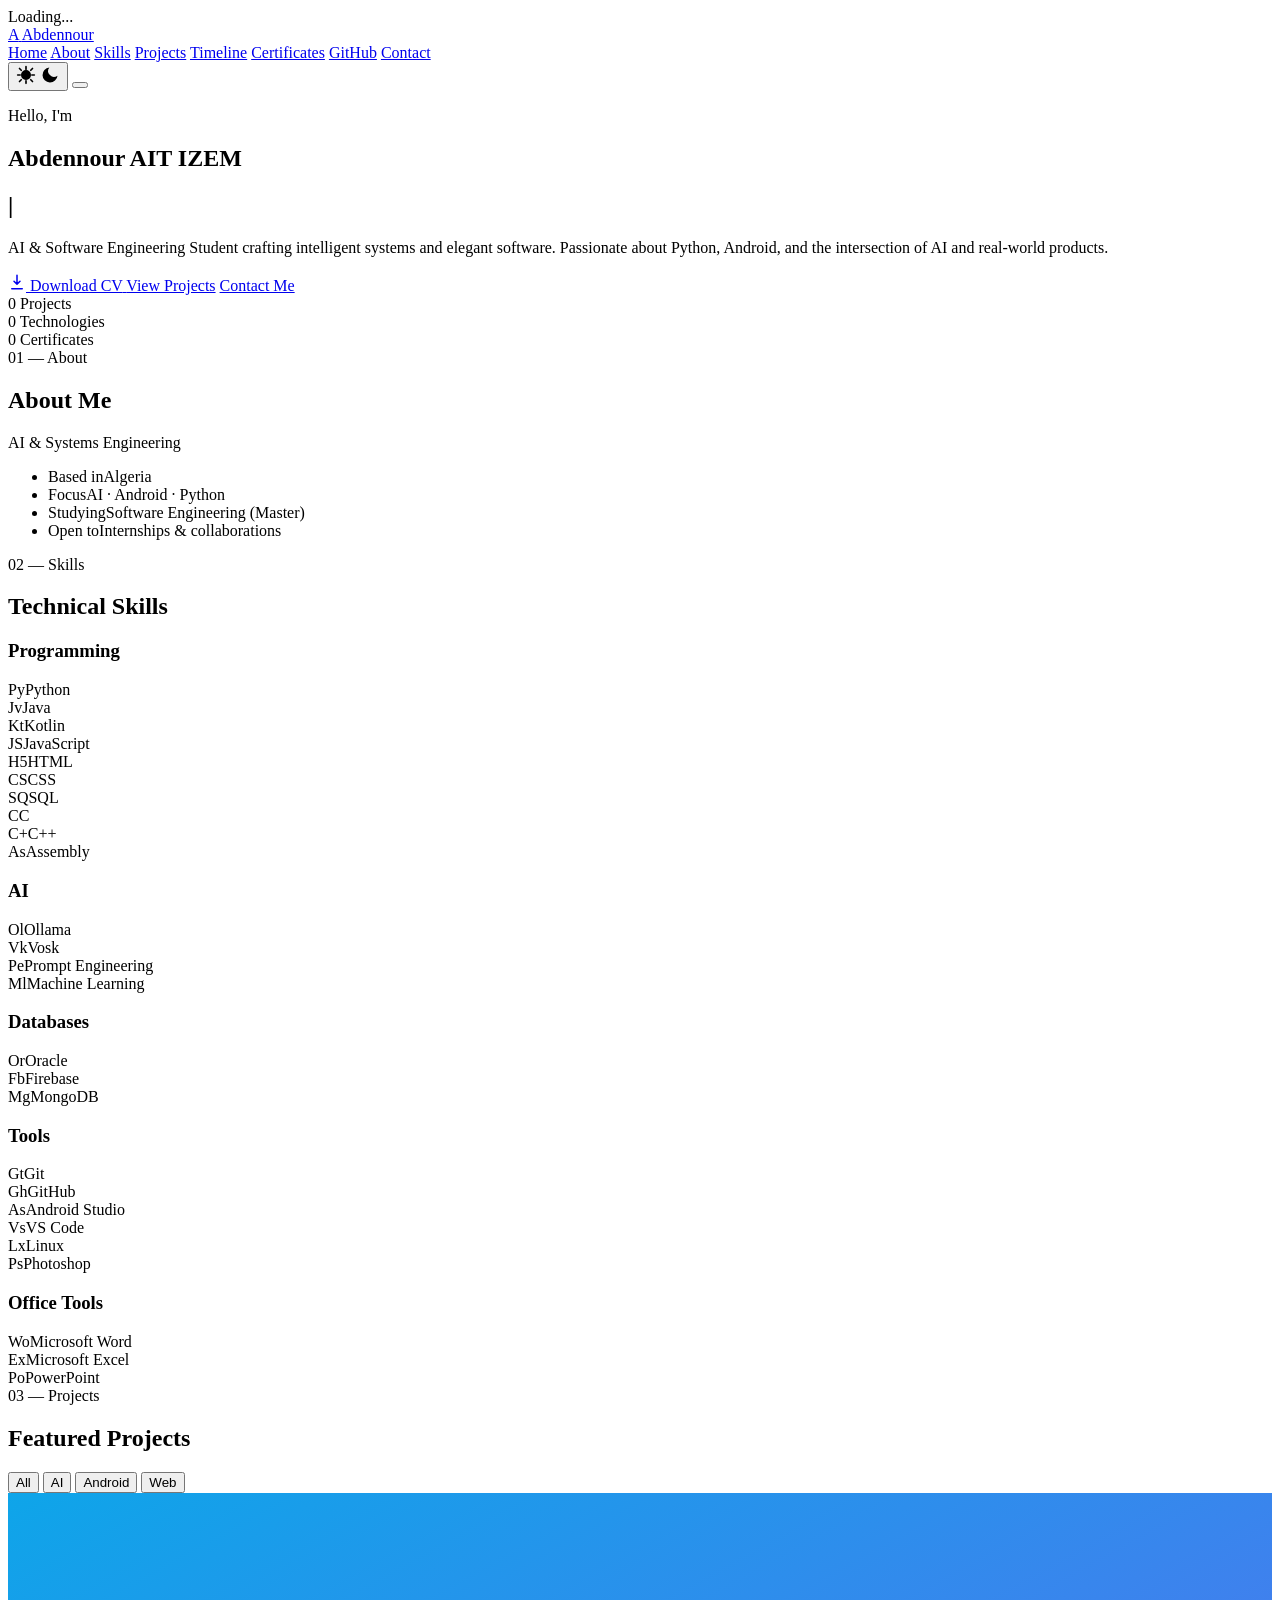
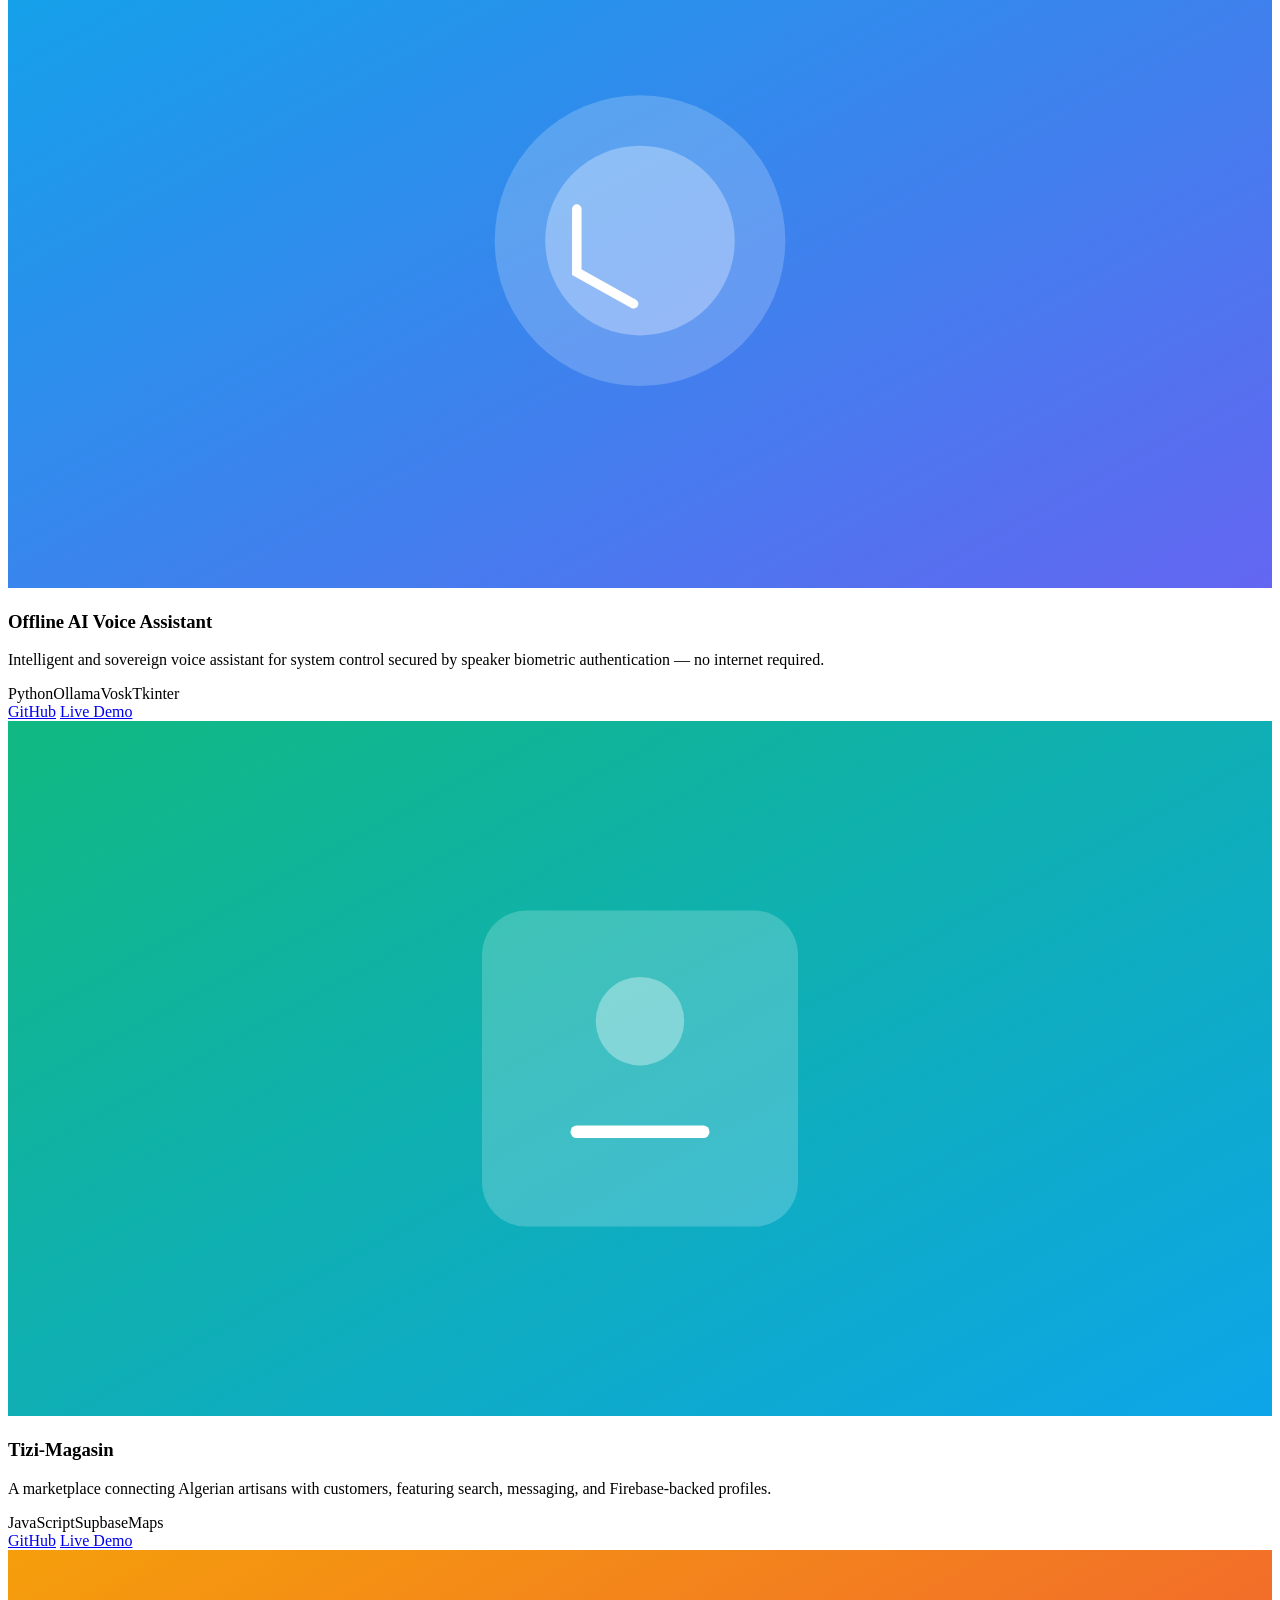
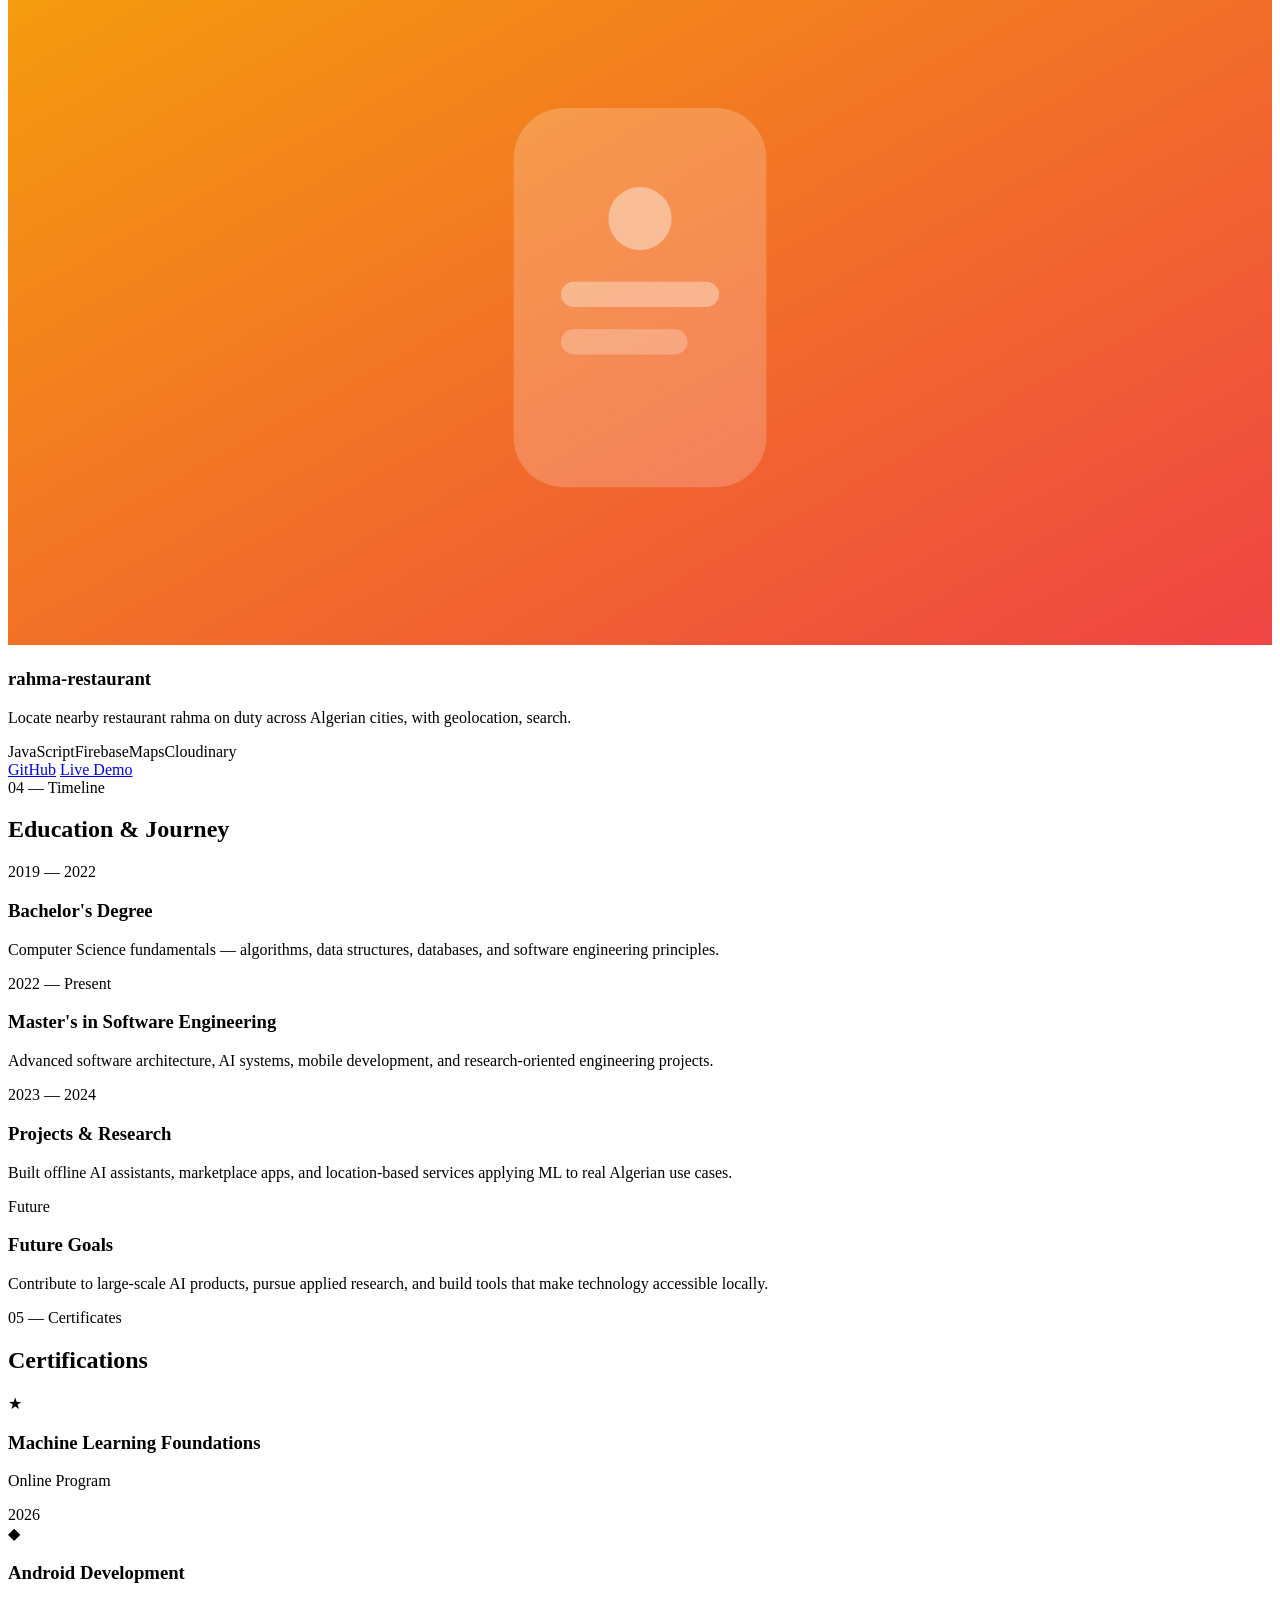
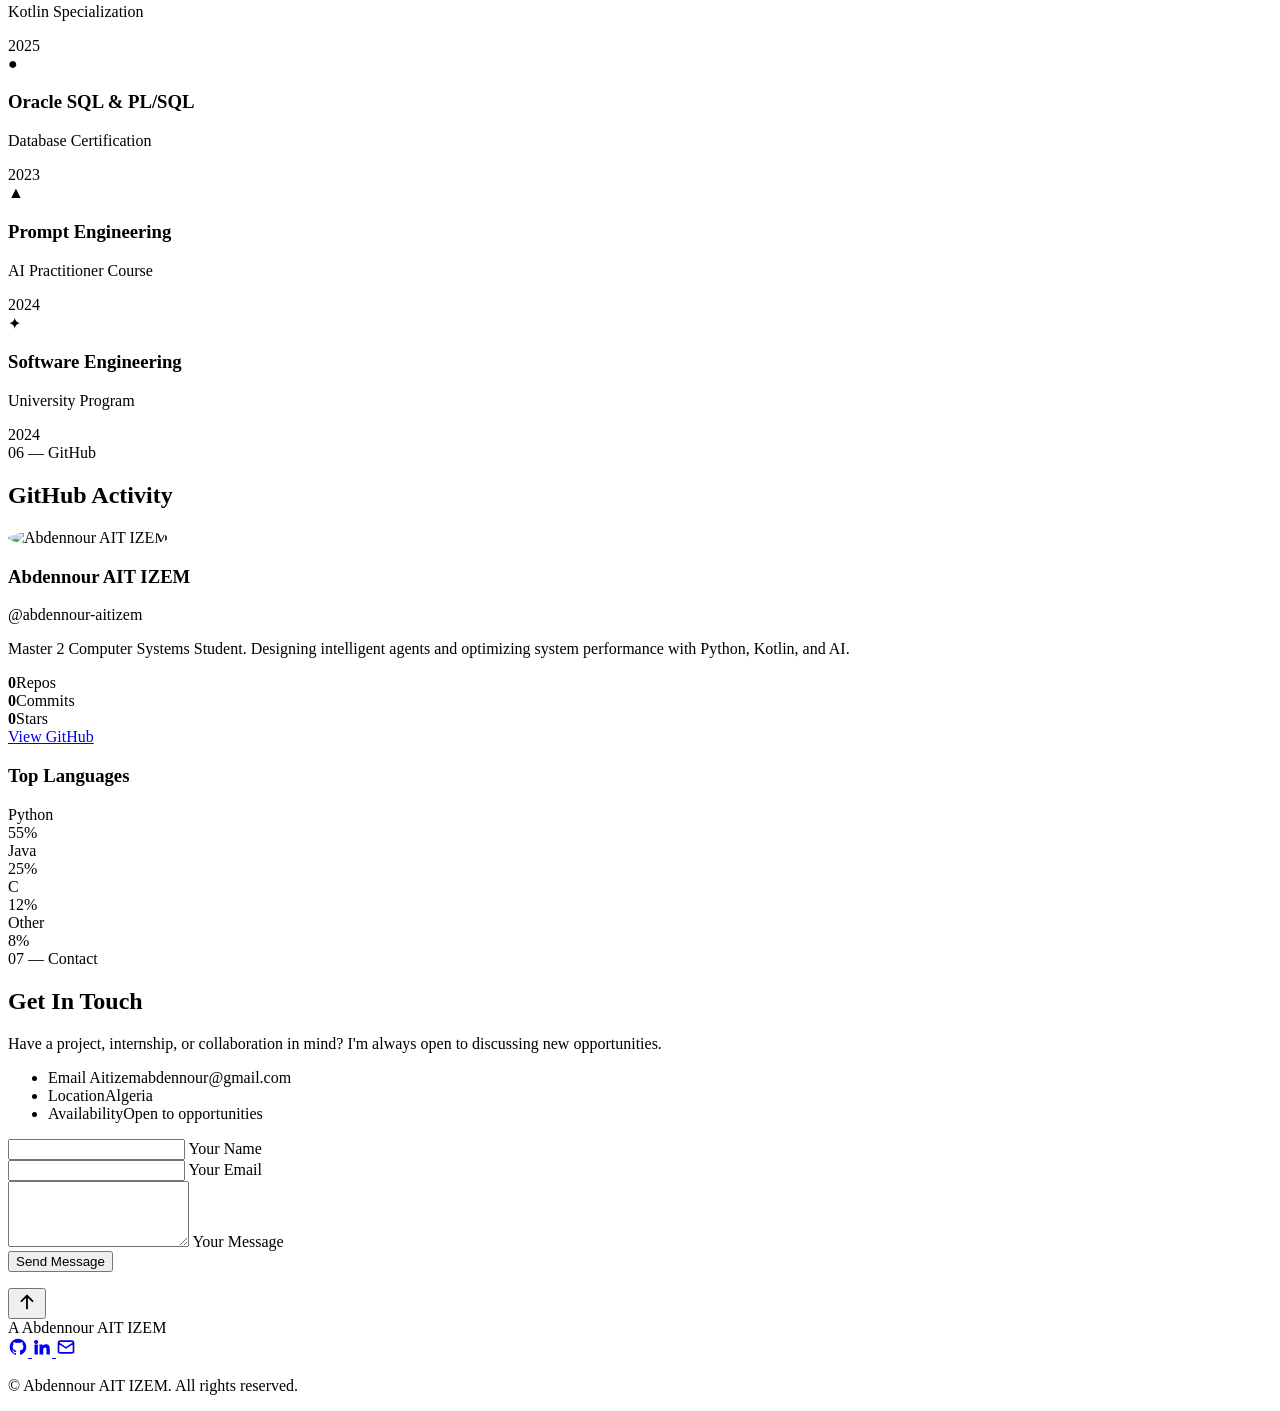
==== index.html @ 1bd90a3d "mise a jour des liens github et live demo pour tizi magasin" ====
<!doctype html>
<html lang="en">
  <head>
    <meta charset="UTF-8" />
    <link rel="icon" type="image/png" href="/logoA.png" />
    <meta name="viewport" content="width=device-width, initial-scale=1.0" />
    <meta name="description" content="Abdennour AIT IZEM — AI & Software Engineering Student. Python, Android, and AI developer portfolio." />
    <title>Abdennour AIT IZEM — AI & Software Engineer</title>
    <script type="module" src="/main.js"></script>
    <meta name="google-site-verification" content="CLU9vCBD86RD1jUTZnFTYwxF-JRnJtHV746u9rSMxj8" />
  </head>
  <body>
    <!-- Preloader -->
    <div class="preloader" id="preloader">
      <div class="preloader__spinner"></div>
      <div class="preloader__text"><span data-i18n="preloader.loading">Loading</span><span class="dots">...</span></div>
    </div>

    <!-- Scroll progress bar -->
    <div class="scroll-progress" id="scrollProgress"></div>

    <!-- Custom cursor -->
    <div class="cursor" id="cursor"></div>
    <div class="cursor-dot" id="cursorDot"></div>

    <!-- Animated background -->
    <div class="bg-gradient" aria-hidden="true"></div>
    <div class="bg-grid" aria-hidden="true"></div>

    <!-- Navbar -->
    <header class="nav" id="nav">
      <div class="nav__inner">
        <a href="#home" class="nav__logo">
          <span class="nav__logo-mark">A</span>
          <span class="nav__logo-text">Abdennour</span>
        </a>

        <nav class="nav__links" id="navLinks">
          <a href="#home" class="nav__link active" data-i18n="nav.home">Home</a>
          <a href="#about" class="nav__link" data-i18n="nav.about">About</a>
          <a href="#skills" class="nav__link" data-i18n="nav.skills">Skills</a>
          <a href="#projects" class="nav__link" data-i18n="nav.projects">Projects</a>
          <a href="#timeline" class="nav__link" data-i18n="nav.timeline">Timeline</a>
          <a href="#certificates" class="nav__link" data-i18n="nav.certificates">Certificates</a>
          <a href="#github" class="nav__link" data-i18n="nav.github">GitHub</a>
          <a href="#contact" class="nav__link" data-i18n="nav.contact">Contact</a>
        </nav>

        <div class="nav__actions">
          <div class="lang-selector" id="langSelector"></div>

          <button class="theme-toggle" id="themeToggle" data-i18n-attr="aria-label:nav.toggleTheme" aria-label="Toggle theme">
            <svg class="theme-toggle__icon theme-toggle__icon--sun" viewBox="0 0 24 24" width="20" height="20"><path fill="currentColor" d="M12 7a5 5 0 100 10 5 5 0 000-10zm0-5v3m0 14v3M2 12h3m14 0h3M4.2 4.2l2.1 2.1m11.4 11.4l2.1 2.1M19.8 4.2l-2.1 2.1M6.3 17.7l-2.1 2.1" stroke="currentColor" stroke-width="2" fill="none" stroke-linecap="round"/></svg>
            <svg class="theme-toggle__icon theme-toggle__icon--moon" viewBox="0 0 24 24" width="20" height="20"><path fill="currentColor" d="M21 12.8A9 9 0 1111.2 3a7 7 0 009.8 9.8z"/></svg>
          </button>

          <button class="nav__burger" id="navBurger" data-i18n-attr="aria-label:nav.openMenu" aria-label="Open menu">
            <span></span><span></span><span></span>
          </button>
        </div>
      </div>
    </header>

    <main>
      <!-- HOME / HERO -->
      <section class="hero" id="home">
        <div class="hero__content">
          <p class="hero__eyebrow reveal" data-i18n="hero.eyebrow">Hello, I'm</p>
          <h1 class="hero__name reveal" data-i18n="hero.name">Abdennour AIT IZEM</h1>
          <h2 class="hero__role reveal">
            <span id="typed" data-i18n-roles="hero.roles"></span><span class="cursor-blink">|</span>
          </h2>
          <p class="hero__desc reveal" data-i18n="hero.desc">
            AI &amp; Software Engineering Student crafting intelligent systems
            and elegant software. Passionate about Python, Android, and the
            intersection of AI and real-world products.
          </p>

          <div class="hero__actions reveal">
            <a href="#" class="btn btn--primary" id="downloadCv" download>
              <svg viewBox="0 0 24 24" width="18" height="18"><path fill="none" stroke="currentColor" stroke-width="2" stroke-linecap="round" stroke-linejoin="round" d="M12 3v12m0 0l-4-4m4 4l4-4M5 21h14"/></svg>
              <span data-i18n="hero.downloadCv">Download CV</span>
            </a>
            <a href="#projects" class="btn btn--ghost" data-i18n="hero.viewProjects">View Projects</a>
            <a href="#contact" class="btn btn--ghost" data-i18n="hero.contactMe">Contact Me</a>
          </div>

          <div class="hero__stats reveal">
            <div class="stat">
              <span class="stat__num" data-count="3">0</span>
              <span class="stat__label" data-i18n="hero.statProjects">Projects</span>
            </div>
            <div class="stat">
              <span class="stat__num" data-count="12">0</span>
              <span class="stat__label" data-i18n="hero.statTechnologies">Technologies</span>
            </div>
            <div class="stat">
              <span class="stat__num" data-count="5">0</span>
              <span class="stat__label" data-i18n="hero.statCertificates">Certificates</span>
            </div>
          </div>
        </div>

        <div class="hero__scroll" aria-hidden="true">
          <span class="mouse"><span class="mouse__wheel"></span></span>
        </div>
      </section>

      <!-- ABOUT -->
      <section class="section" id="about">
        <div class="section__head reveal">
          <span class="section__tag" data-i18n="about.tag">01 — About</span>
          <h2 class="section__title" data-i18n="about.title">About Me</h2>
        </div>

        <div class="about">
          <div class="about__photo reveal">
            <div class="about__photo-ring">
              <div class="about__photo-img" style="background-image: url('/portfolio-image.png'); background-size: cover; background-position: center; border-radius: 50%;">
                <!--<svg viewBox="0 0 200 200" width="100%" height="100%"><circle cx="100" cy="80" r="42" fill="currentColor" opacity="0.25"/><path d="M40 180c0-33 27-58 60-58s60 25 60 58" fill="currentColor" opacity="0.25"/></svg>-->
              </div>
            </div>
            <div class="about__badge" data-i18n="about.badge">AI &amp; Systems Engineering</div>
          </div>

          <div class="about__text reveal">
              <p data-i18n="about.p1"></p>
              <p data-i18n="about.p2"></p>
            <ul class="about__list">
              <li><span data-i18n="about.basedInLabel">Based in</span><span data-i18n="about.basedInValue">Algeria</span></li>
              <li><span data-i18n="about.focusLabel">Focus</span><span data-i18n="about.focusValue">AI · Android · Python</span></li>
              <li><span data-i18n="about.studyingLabel">Studying</span><span data-i18n="about.studyingValue">Software Engineering (Master)</span></li>
              <li><span data-i18n="about.openToLabel">Open to</span><span data-i18n="about.openToValue">Internships &amp; collaborations</span></li>
            </ul>
          </div>
        </div>
      </section>

      <!-- SKILLS -->
      <section class="section" id="skills">
        <div class="section__head reveal">
          <span class="section__tag" data-i18n="skills.tag">02 — Skills</span>
          <h2 class="section__title" data-i18n="skills.title">Technical Skills</h2>
        </div>

        <div class="skills">
          <div class="skill-group reveal">
            <h3 class="skill-group__title" data-i18n="skills.programming">Programming</h3>
            <div class="skill-cards">
              <div class="skill-card"><span class="skill-card__icon">Py</span><span class="skill-card__name" data-i18n="skills.python">Python</span><div class="skill-card__bar"><i style="--w:70%"></i></div></div>
              <div class="skill-card"><span class="skill-card__icon">Jv</span><span class="skill-card__name" data-i18n="skills.java">Java</span><div class="skill-card__bar"><i style="--w:80%"></i></div></div>
              <div class="skill-card"><span class="skill-card__icon">Kt</span><span class="skill-card__name" data-i18n="skills.kotlin">Kotlin</span><div class="skill-card__bar"><i style="--w:50%"></i></div></div>
              <div class="skill-card"><span class="skill-card__icon">JS</span><span class="skill-card__name" data-i18n="skills.javascript">JavaScript</span><div class="skill-card__bar"><i style="--w:70%"></i></div></div>
              <div class="skill-card"><span class="skill-card__icon">H5</span><span class="skill-card__name" data-i18n="skills.html">HTML</span><div class="skill-card__bar"><i style="--w:85%"></i></div></div>
              <div class="skill-card"><span class="skill-card__icon">CS</span><span class="skill-card__name" data-i18n="skills.css">CSS</span><div class="skill-card__bar"><i style="--w:80%"></i></div></div>
              <div class="skill-card"><span class="skill-card__icon">SQ</span><span class="skill-card__name" data-i18n="skills.sql">SQL</span><div class="skill-card__bar"><i style="--w:78%"></i></div></div>
              <div class="skill-card"><span class="skill-card__icon">C</span><span class="skill-card__name" data-i18n="skills.c">C</span><div class="skill-card__bar"><i style="--w:85%"></i></div></div>
              <div class="skill-card"><span class="skill-card__icon">C+</span><span class="skill-card__name" data-i18n="skills.cpp">C++</span><div class="skill-card__bar"><i style="--w:80%"></i></div></div>
              <div class="skill-card"><span class="skill-card__icon">As</span><span class="skill-card__name" data-i18n="skills.assembly">Assembly</span><div class="skill-card__bar"><i style="--w:70%"></i></div></div>
            </div>
          </div>

          <div class="skill-group reveal">
            <h3 class="skill-group__title" data-i18n="skills.ai">AI</h3>
            <div class="skill-cards">
              <div class="skill-card"><span class="skill-card__icon">Ol</span><span class="skill-card__name" data-i18n="skills.ollama">Ollama</span><div class="skill-card__bar"><i style="--w:82%"></i></div></div>
              <div class="skill-card"><span class="skill-card__icon">Vk</span><span class="skill-card__name" data-i18n="skills.vosk">Vosk</span><div class="skill-card__bar"><i style="--w:78%"></i></div></div>
              <div class="skill-card"><span class="skill-card__icon">Pe</span><span class="skill-card__name" data-i18n="skills.promptEngineering">Prompt Engineering</span><div class="skill-card__bar"><i style="--w:88%"></i></div></div>
              <div class="skill-card"><span class="skill-card__icon">Ml</span><span class="skill-card__name" data-i18n="skills.machineLearning">Machine Learning</span><div class="skill-card__bar"><i style="--w:72%"></i></div></div>
            </div>
          </div>

          <div class="skill-group reveal">
            <h3 class="skill-group__title" data-i18n="skills.databases">Databases</h3>
            <div class="skill-cards">
              <div class="skill-card"><span class="skill-card__icon">Or</span><span class="skill-card__name" data-i18n="skills.oracle">Oracle</span><div class="skill-card__bar"><i style="--w:85%"></i></div></div>
              <div class="skill-card"><span class="skill-card__icon">Fb</span><span class="skill-card__name" data-i18n="skills.firebase">Firebase</span><div class="skill-card__bar"><i style="--w:80%"></i></div></div>
              <div class="skill-card"><span class="skill-card__icon">Mg</span><span class="skill-card__name" data-i18n="skills.mongodb">MongoDB</span><div class="skill-card__bar"><i style="--w:80%"></i></div></div>
            </div>
          </div>

          <div class="skill-group reveal">
            <h3 class="skill-group__title" data-i18n="skills.tools">Tools</h3>
            <div class="skill-cards">
              <div class="skill-card"><span class="skill-card__icon">Gt</span><span class="skill-card__name" data-i18n="skills.git">Git</span><div class="skill-card__bar"><i style="--w:88%"></i></div></div>
              <div class="skill-card"><span class="skill-card__icon">Gh</span><span class="skill-card__name" data-i18n="skills.github">GitHub</span><div class="skill-card__bar"><i style="--w:90%"></i></div></div>
              <div class="skill-card"><span class="skill-card__icon">As</span><span class="skill-card__name" data-i18n="skills.androidStudio">Android Studio</span><div class="skill-card__bar"><i style="--w:85%"></i></div></div>
              <div class="skill-card"><span class="skill-card__icon">Vs</span><span class="skill-card__name" data-i18n="skills.vsCode">VS Code</span><div class="skill-card__bar"><i style="--w:92%"></i></div></div>
              <div class="skill-card"><span class="skill-card__icon">Lx</span><span class="skill-card__name" data-i18n="skills.linux">Linux</span><div class="skill-card__bar"><i style="--w:82%"></i></div></div>
              <div class="skill-card"><span class="skill-card__icon">Ps</span><span class="skill-card__name" data-i18n="skills.photoshop">Photoshop</span><div class="skill-card__bar"><i style="--w:85%"></i></div></div>
            </div>
          </div>

          <div class="skill-group reveal">
            <h3 class="skill-group__title" data-i18n="skills.office_tools">Office Tools</h3>
            <div class="skill-cards">
              <div class="skill-card"><span class="skill-card__icon">Wo</span><span class="skill-card__name" data-i18n="skills.word">Microsoft Word</span><div class="skill-card__bar"><i style="--w:95%"></i></div></div>
              <div class="skill-card"><span class="skill-card__icon">Ex</span><span class="skill-card__name" data-i18n="skills.excel">Microsoft Excel</span><div class="skill-card__bar"><i style="--w:90%"></i></div></div>
              <div class="skill-card"><span class="skill-card__icon">Po</span><span class="skill-card__name" data-i18n="skills.powerpoint">PowerPoint</span><div class="skill-card__bar"><i style="--w:90%"></i></div></div>             
            </div>
          </div>
        </div>
      </section>

      <!-- PROJECTS -->
      <section class="section" id="projects">
        <div class="section__head reveal">
          <span class="section__tag" data-i18n="projects.tag">03 — Projects</span>
          <h2 class="section__title" data-i18n="projects.title">Featured Projects</h2>
        </div>

        <div class="filters reveal" id="projectFilters">
          <button class="filter active" data-filter="all" data-i18n="projects.filterAll">All</button>
          <button class="filter" data-filter="ai" data-i18n="projects.filterAi">AI</button>
          <button class="filter" data-filter="android" data-i18n="projects.filterAndroid">Android</button>
          <button class="filter" data-filter="web" data-i18n="projects.filterWeb">Web</button>
        </div>

        <div class="projects" id="projectsGrid">
          <article class="project-card reveal" data-category="ai android">
            <div class="project-card__img">
              <svg viewBox="0 0 400 220" preserveAspectRatio="xMidYMid slice" width="100%" height="100%"><defs><linearGradient id="g1" x1="0" y1="0" x2="1" y2="1"><stop offset="0" stop-color="#0ea5e9"/><stop offset="1" stop-color="#6366f1"/></linearGradient></defs><rect width="400" height="220" fill="url(#g1)"/><circle cx="200" cy="110" r="46" fill="rgba(255,255,255,.2)"/><circle cx="200" cy="110" r="30" fill="rgba(255,255,255,.3)"/><path d="M180 100v20l18 10" stroke="#fff" stroke-width="3" fill="none" stroke-linecap="round"/></svg>
            </div>
            <div class="project-card__body">
              <h3 class="project-card__title" data-i18n="projects.p1Title">Offline AI Voice Assistant</h3>
              <p class="project-card__desc" data-i18n="projects.p1Desc">Intelligent and sovereign voice assistant for system control secured by speaker biometric authentication — no internet required.</p>
              <div class="project-card__tech">
                <span>Python</span><span>Ollama</span><span>Vosk</span><span>Tkinter</span>
              </div>
              <div class="project-card__actions">
                <a href="javascript:voide(0)"  class="btn btn--small btn--primary" data-i18n="projects.github">GitHub</a>
                <a href="javascript:voide(0)" class="btn btn--small btn--ghost" data-i18n="projects.liveDemo">Live Demo</a>
              </div>
            </div>
          </article>

          <article class="project-card reveal" data-category="android web">
            <div class="project-card__img">
              <svg viewBox="0 0 400 220" preserveAspectRatio="xMidYMid slice" width="100%" height="100%"><defs><linearGradient id="g2" x1="0" y1="0" x2="1" y2="1"><stop offset="0" stop-color="#10b981"/><stop offset="1" stop-color="#0ea5e9"/></linearGradient></defs><rect width="400" height="220" fill="url(#g2)"/><rect x="150" y="60" width="100" height="100" rx="14" fill="rgba(255,255,255,.2)"/><circle cx="200" cy="95" r="14" fill="rgba(255,255,255,.35)"/><path d="M180 130h40" stroke="#fff" stroke-width="4" stroke-linecap="round"/></svg>
            </div>
            <div class="project-card__body">
              <h3 class="project-card__title" data-i18n="projects.p2Title">Tizi-Magasin</h3>
              <p class="project-card__desc" data-i18n="projects.p2Desc">A marketplace connecting Algerian artisans with customers, featuring search, messaging, and Firebase-backed profiles.</p>
              <div class="project-card__tech">
                <span>JavaScript</span><span>Supbase</span><span>Maps</span>
              </div>
              <div class="project-card__actions">
                <a href="https://github.com/aitizemabdennour/Tizi-Magasin" class="btn btn--small btn--primary" data-i18n="projects.github" target="_blank">GitHub</a>
                <a href="https://tizi-magasin.vercel.app/" class="btn btn--small btn--ghost" data-i18n="projects.liveDemo" target="_blank">Live Demo</a>
              </div>
            </div>
          </article>

          <article class="project-card reveal" data-category="android web">
            <div class="project-card__img">
              <svg viewBox="0 0 400 220" preserveAspectRatio="xMidYMid slice" width="100%" height="100%"><defs><linearGradient id="g3" x1="0" y1="0" x2="1" y2="1"><stop offset="0" stop-color="#f59e0b"/><stop offset="1" stop-color="#ef4444"/></linearGradient></defs><rect width="400" height="220" fill="url(#g3)"/><rect x="160" y="50" width="80" height="120" rx="16" fill="rgba(255,255,255,.2)"/><circle cx="200" cy="85" r="10" fill="rgba(255,255,255,.4)"/><rect x="175" y="105" width="50" height="8" rx="4" fill="rgba(255,255,255,.35)"/><rect x="175" y="120" width="40" height="8" rx="4" fill="rgba(255,255,255,.25)"/></svg>
            </div>
            <div class="project-card__body">
              <h3 class="project-card__title" data-i18n="projects.p3Title">rahma-restaurant</h3>
              <p class="project-card__desc" data-i18n="projects.p3Desc">Locate nearby restaurant rahma on duty across Algerian cities, with geolocation, search.</p>
              <div class="project-card__tech">
                <span>JavaScript</span><span>Firebase</span><span>Maps</span><span>Cloudinary</span>
              </div>
              <div class="project-card__actions">
                <a href="https://github.com/aitizemabdennour/rahma-restaurant" class="btn btn--small btn--primary" data-i18n="projects.github" target="_blank">GitHub</a>
                <a href="https://rahma-restaurant.vercel.app/" class="btn btn--small btn--ghost" data-i18n="projects.liveDemo" target="_blank">Live Demo</a>
              </div>
            </div>
          </article>
        </div>
      </section>

      <!-- TIMELINE -->
      <section class="section" id="timeline">
        <div class="section__head reveal">
          <span class="section__tag" data-i18n="timeline.tag">04 — Timeline</span>
          <h2 class="section__title" data-i18n="timeline.title">Education &amp; Journey</h2>
        </div>

        <div class="timeline">
          <div class="timeline__item reveal">
            <div class="timeline__dot"></div>
            <div class="timeline__card">
              <span class="timeline__date" data-i18n="timeline.t1Date">2019 — 2022</span>
              <h3 class="timeline__title" data-i18n="timeline.t1Title">Bachelor's Degree</h3>
              <p class="timeline__desc" data-i18n="timeline.t1Desc">Computer Science fundamentals — algorithms, data structures, databases, and software engineering principles.</p>
            </div>
          </div>

          <div class="timeline__item reveal">
            <div class="timeline__dot"></div>
            <div class="timeline__card">
              <span class="timeline__date" data-i18n="timeline.t2Date">2022 — Present</span>
              <h3 class="timeline__title" data-i18n="timeline.t2Title">Master's in Software Engineering</h3>
              <p class="timeline__desc" data-i18n="timeline.t2Desc">Advanced software architecture, AI systems, mobile development, and research-oriented engineering projects.</p>
            </div>
          </div>

          <div class="timeline__item reveal">
            <div class="timeline__dot"></div>
            <div class="timeline__card">
              <span class="timeline__date" data-i18n="timeline.t3Date">2023 — 2024</span>
              <h3 class="timeline__title" data-i18n="timeline.t3Title">Projects &amp; Research</h3>
              <p class="timeline__desc" data-i18n="timeline.t3Desc">Built offline AI assistants, marketplace apps, and location-based services applying ML to real Algerian use cases.</p>
            </div>
          </div>

          <div class="timeline__item reveal">
            <div class="timeline__dot"></div>
            <div class="timeline__card">
              <span class="timeline__date" data-i18n="timeline.t4Date">Future</span>
              <h3 class="timeline__title" data-i18n="timeline.t4Title">Future Goals</h3>
              <p class="timeline__desc" data-i18n="timeline.t4Desc">Contribute to large-scale AI products, pursue applied research, and build tools that make technology accessible locally.</p>
            </div>
          </div>
        </div>
      </section>

      <!-- CERTIFICATES -->
      <section class="section" id="certificates">
        <div class="section__head reveal">
          <span class="section__tag" data-i18n="certificates.tag">05 — Certificates</span>
          <h2 class="section__title" data-i18n="certificates.title">Certifications</h2>
        </div>

        <div class="certificates">
          <div class="cert reveal">
            <div class="cert__icon">★</div>
            <h3 class="cert__title" data-i18n="certificates.c1Title">Machine Learning Foundations</h3>
            <p class="cert__issuer" data-i18n="certificates.c1Issuer">Online Program</p>
            <span class="cert__year">2026</span>
          </div>
          <div class="cert reveal">
            <div class="cert__icon">◆</div>
            <h3 class="cert__title" data-i18n="certificates.c2Title">Android Development</h3>
            <p class="cert__issuer" data-i18n="certificates.c2Issuer">Kotlin Specialization</p>
            <span class="cert__year">2025</span>
          </div>
          <div class="cert reveal">
            <div class="cert__icon">●</div>
            <h3 class="cert__title" data-i18n="certificates.c3Title">Oracle SQL &amp; PL/SQL</h3>
            <p class="cert__issuer" data-i18n="certificates.c3Issuer">Database Certification</p>
            <span class="cert__year">2023</span>
          </div>
          <div class="cert reveal">
            <div class="cert__icon">▲</div>
            <h3 class="cert__title" data-i18n="certificates.c4Title">Prompt Engineering</h3>
            <p class="cert__issuer" data-i18n="certificates.c4Issuer">AI Practitioner Course</p>
            <span class="cert__year">2024</span>
          </div>
          <div class="cert reveal">
            <div class="cert__icon">✦</div>
            <h3 class="cert__title" data-i18n="certificates.c5Title">Software Engineering</h3>
            <p class="cert__issuer" data-i18n="certificates.c5Issuer">University Program</p>
            <span class="cert__year">2024</span>
          </div>
        </div>
      </section>

      <!-- GITHUB -->
      <section class="section" id="github">
        <div class="section__head reveal">
          <span class="section__tag" data-i18n="github.tag">06 — GitHub</span>
          <h2 class="section__title" data-i18n="github.title">GitHub Activity</h2>
        </div>

        <div class="github">
          <div class="github__card reveal">
            <div class="github__avatar">
              <img src="https://avatars.githubusercontent.com/u/252003877?v=4" alt="Abdennour AIT IZEM" style="width: 100px; height: 100px; border-radius: 50%; object-fit: cover;">
            </div>
            <h3 class="github__name">Abdennour AIT IZEM</h3>
            <p class="github__handle">@abdennour-aitizem</p>
            <p class="github__bio" data-i18n="github.bio">Master 2 Computer Systems Student. Designing intelligent agents and optimizing system performance with Python, Kotlin, and AI.</p>
            <div class="github__stats">
              <div><strong data-count="3">0</strong><span data-i18n="github.repos">Repos</span></div>
              <div><strong data-count="48">0</strong><span data-i18n="github.commits">Commits</span></div>
              <div><strong data-count="12">0</strong><span data-i18n="github.stars">Stars</span></div>
            </div>
            <a href="https://github.com/aitizemabdennour" class="btn btn--primary" data-i18n="github.viewGithub" target="_blank">View GitHub</a>
          </div>

          <div class="github__langs reveal">
            <h3 class="github__langs-title" data-i18n="github.topLanguages">Top Languages</h3>
            <div class="lang"><span class="lang__name">Python</span><div class="lang__bar"><i style="--w:55%"></i></div><span class="lang__pct">55%</span></div>
            <div class="lang"><span class="lang__name">Java</span><div class="lang__bar"><i style="--w:25%"></i></div><span class="lang__pct">25%</span></div>
            <div class="lang"><span class="lang__name">C</span><div class="lang__bar"><i style="--w:12%"></i></div><span class="lang__pct">12%</span></div>
            <div class="lang"><span class="lang__name" data-i18n="github.other">Other</span><div class="lang__bar"><i style="--w:8%"></i></div><span class="lang__pct">8%</span></div>
          </div>
        </div>
      </section>

      <!-- CONTACT -->
      <section class="section" id="contact">
        <div class="section__head reveal">
          <span class="section__tag" data-i18n="contact.tag">07 — Contact</span>
          <h2 class="section__title" data-i18n="contact.title">Get In Touch</h2>
        </div>

        <div class="contact">
          <div class="contact__info reveal">
            <p data-i18n="contact.info">Have a project, internship, or collaboration in mind? I'm always open to discussing new opportunities.</p>
            <ul class="contact__list">
              <li><span data-i18n="contact.emailLabel">Email</span> Aitizemabdennour@gmail.com</li>
              <li><span data-i18n="contact.locationLabel">Location</span><span data-i18n="contact.locationValue">Algeria</span></li>
              <li><span data-i18n="contact.availabilityLabel">Availability</span><span data-i18n="contact.availabilityValue">Open to opportunities</span></li>
            </ul>
          </div>

          
      <form 
        action="https://formspree.io/f/mbdnggad" 
        method="POST" 
        class="contact__form reveal" 
        id="contactForm">
        
        <div class="field">
          <!-- J'ai ajouté name="name" -->
          <input type="text" name="name" id="name" placeholder=" " />
          <label for="name" data-i18n="contact.nameLabel">Your Name</label>
        </div>
        
        <div class="field">
          <!-- J'ai ajouté name="email" -->
          <input type="text" name="email" id="email" placeholder=" " />
          <label for="email" data-i18n="contact.emailFieldLabel">Your Email</label>
        </div>
        
        <div class="field">
          <!-- J'ai ajouté name="message" -->
          <textarea name="message" id="message" rows="4" placeholder=" " ></textarea>
          <label for="message" data-i18n="contact.messageLabel">Your Message</label>
        </div>
        
        <button type="submit" class="btn btn--primary btn--block" data-i18n="contact.send">Send Message</button>
        <p class="contact__status" id="contactStatus"></p>
      </form>
        </div>
      </section>
    </main>

    <!-- Back to top -->
    <button class="to-top" id="toTop" data-i18n-attr="aria-label:common.backToTop" aria-label="Back to top">
      <svg viewBox="0 0 24 24" width="22" height="22"><path fill="none" stroke="currentColor" stroke-width="2" stroke-linecap="round" stroke-linejoin="round" d="M12 19V5m0 0l-6 6m6-6l6 6"/></svg>
    </button>

    <!-- Footer -->
    <footer class="footer">
      <div class="footer__inner">
        <div class="footer__brand">
          <span class="nav__logo-mark">A</span>
          <span data-i18n="footer.brand">Abdennour AIT IZEM</span>
        </div>
        <div class="footer__socials">
          <a href="https://github.com/aitizemabdennour" target="_blank " class="footer__social" data-i18n-attr="aria-label:footer.github" aria-label="GitHub">
            <svg viewBox="0 0 24 24" width="20" height="20"><path fill="currentColor" d="M12 2a10 10 0 00-3.16 19.49c.5.09.68-.22.68-.48v-1.7c-2.78.6-3.37-1.34-3.37-1.34-.45-1.16-1.11-1.47-1.11-1.47-.91-.62.07-.6.07-.6 1 .07 1.53 1.03 1.53 1.03.89 1.53 2.34 1.09 2.91.83.09-.65.35-1.09.63-1.34-2.22-.25-4.55-1.11-4.55-4.94 0-1.09.39-1.98 1.03-2.68-.1-.25-.45-1.27.1-2.65 0 0 .84-.27 2.75 1.02a9.56 9.56 0 015 0c1.91-1.29 2.75-1.02 2.75-1.02.55 1.38.2 2.4.1 2.65.64.7 1.03 1.59 1.03 2.68 0 3.84-2.34 4.69-4.57 4.93.36.31.68.92.68 1.85v2.74c0 .27.18.58.69.48A10 10 0 0012 2z"/></svg>
          </a>
          <a href="https://www.linkedin.com/in/abdennour-aitizem-545a78355" target="_blank" class="footer__social" data-i18n-attr="aria-label:footer.linkedin" aria-label="LinkedIn" >
            <svg viewBox="0 0 24 24" width="20" height="20"><path fill="currentColor" d="M4.98 3.5a2.5 2.5 0 11-.02 5 2.5 2.5 0 01.02-5zM3 9h4v12H3zM9 9h3.8v1.7h.05c.53-1 1.83-2.05 3.77-2.05 4.03 0 4.78 2.65 4.78 6.1V21h-4v-5.4c0-1.29-.02-2.95-1.8-2.95-1.8 0-2.08 1.4-2.08 2.85V21H9z"/></svg>
          </a>
          <a href="mailto:aitizemabdennour@gmail.com" target="_blank" class="footer__social" data-i18n-attr="aria-label:footer.email" aria-label="Email">
            <svg viewBox="0 0 24 24" width="20" height="20"><path fill="none" stroke="currentColor" stroke-width="2" d="M3 7l9 6 9-6M3 7v10a2 2 0 002 2h14a2 2 0 002-2V7a2 2 0 00-2-2H5a2 2 0 00-2 2z"/></svg>
          </a>
        </div>
        <p class="footer__copy">© <span id="year"></span> <span data-i18n="footer.brand">Abdennour AIT IZEM</span>. <span data-i18n="footer.rights">All rights reserved.</span></p>
      </div>
    </footer>
    <div style="display: none;">
  <p data-i18n="contact.errorEmpty">Veuillez remplir tous les champs.</p>
  <p data-i18n="contact.errorEmail">Veuillez entrer une adresse email valide.</p>
  <p data-i18n="contact.sending">Envoi en cours...</p>
  <p data-i18n="contact.success">Merci ! Votre message a été envoyé.</p>
</div>
<script defer src="/_vercel/insights/script.js"></script>
  </body>
</html>
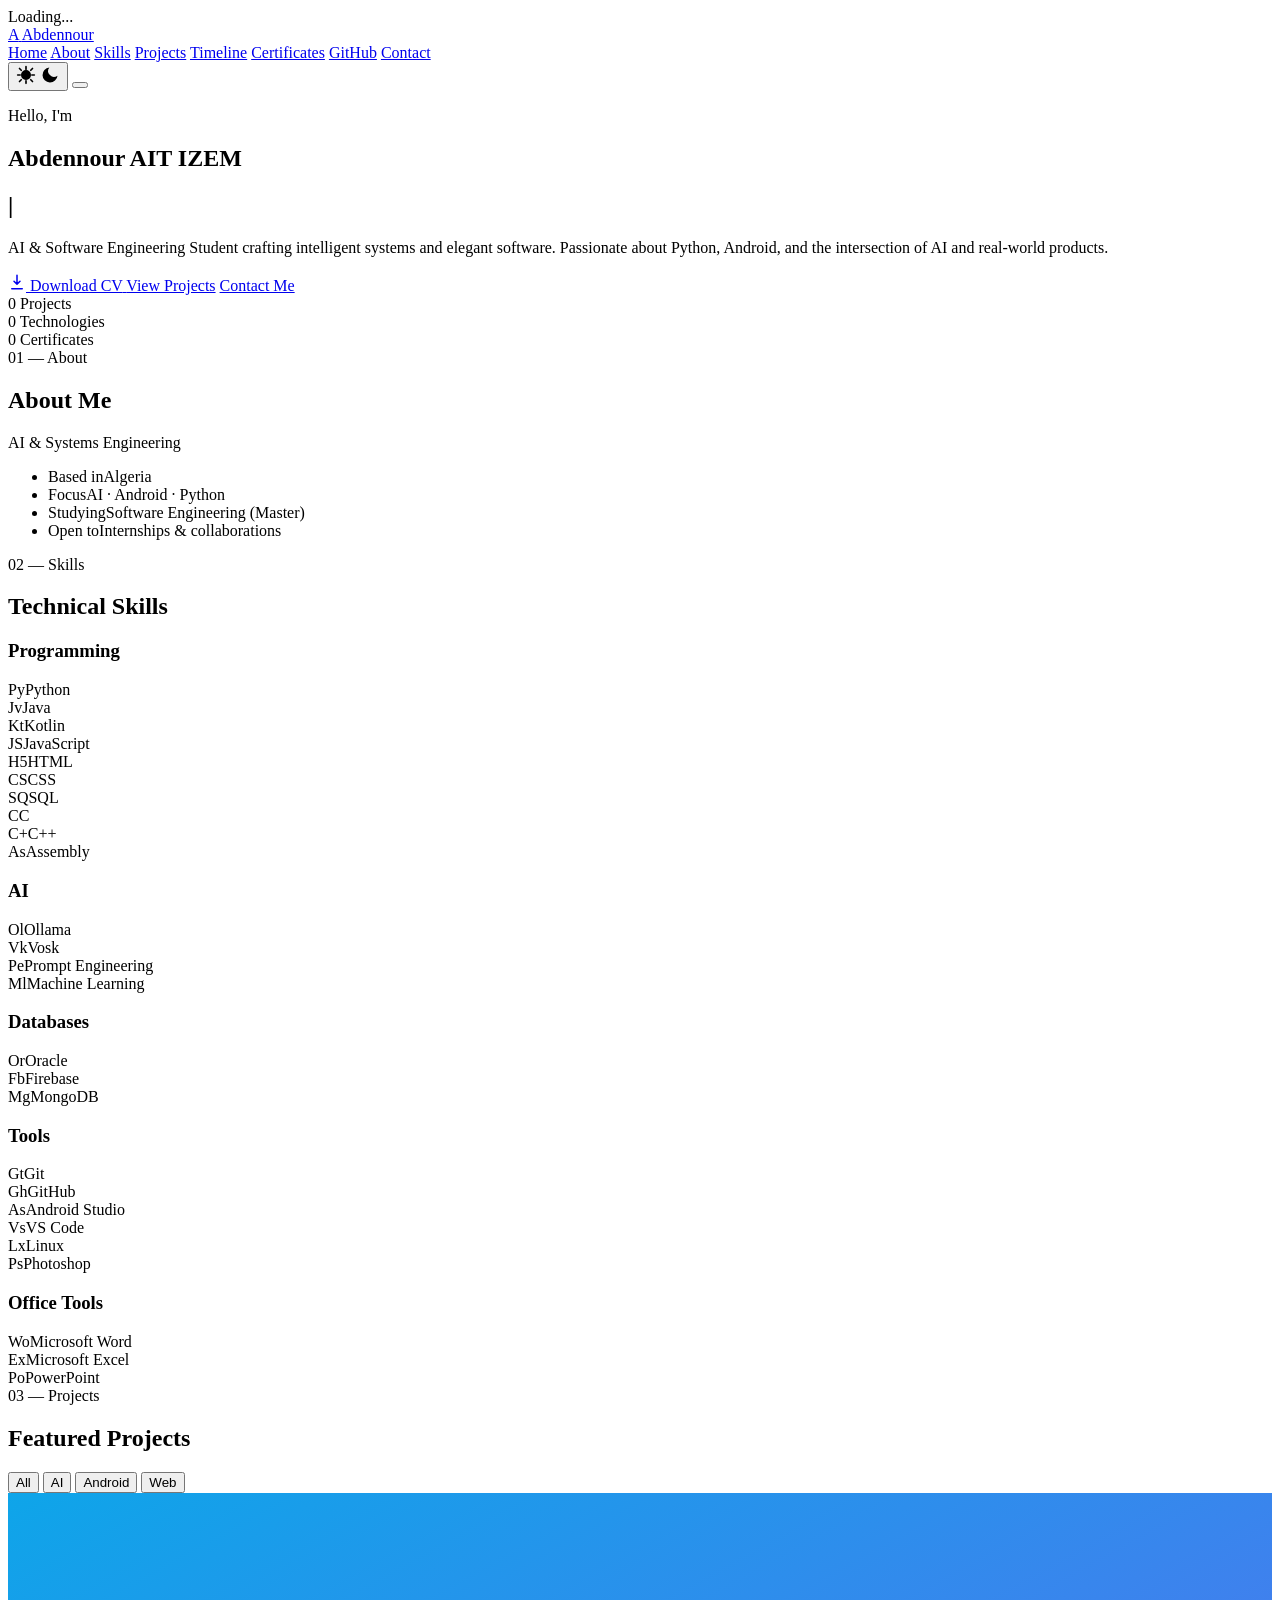
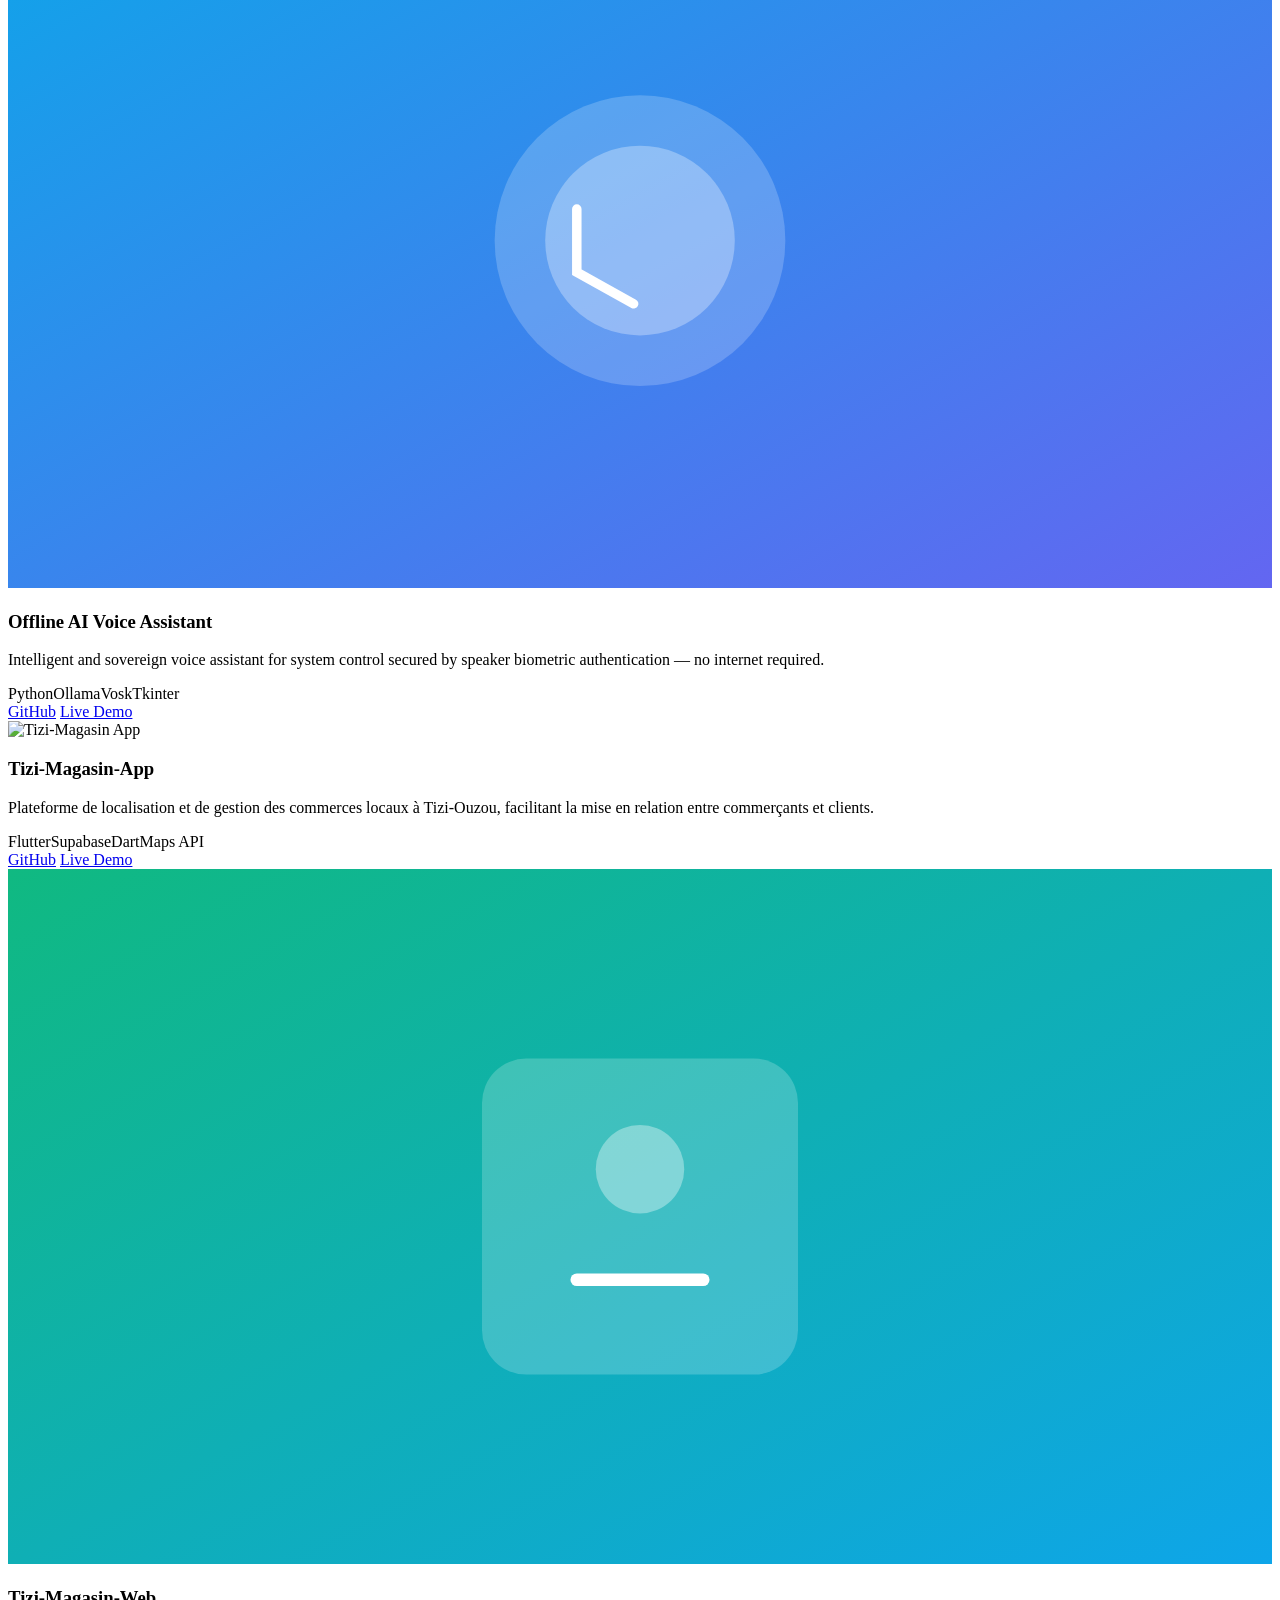
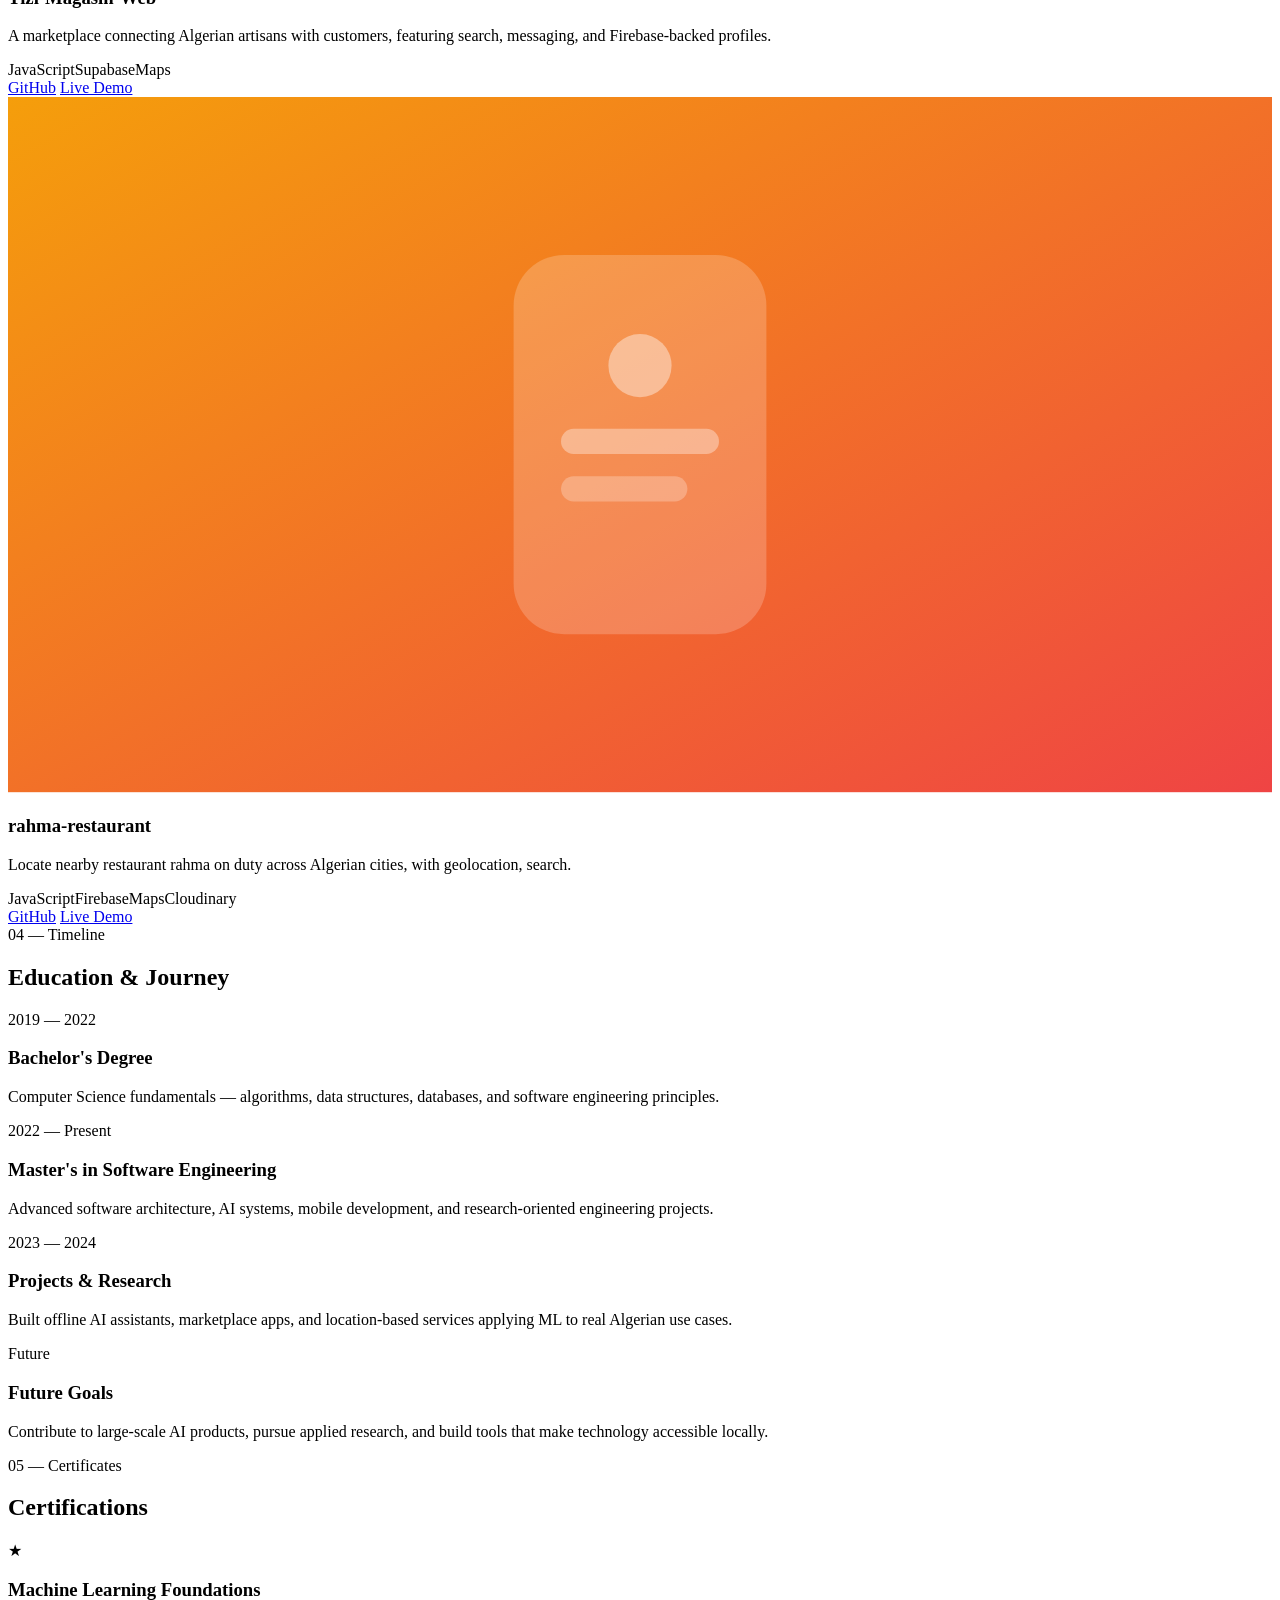
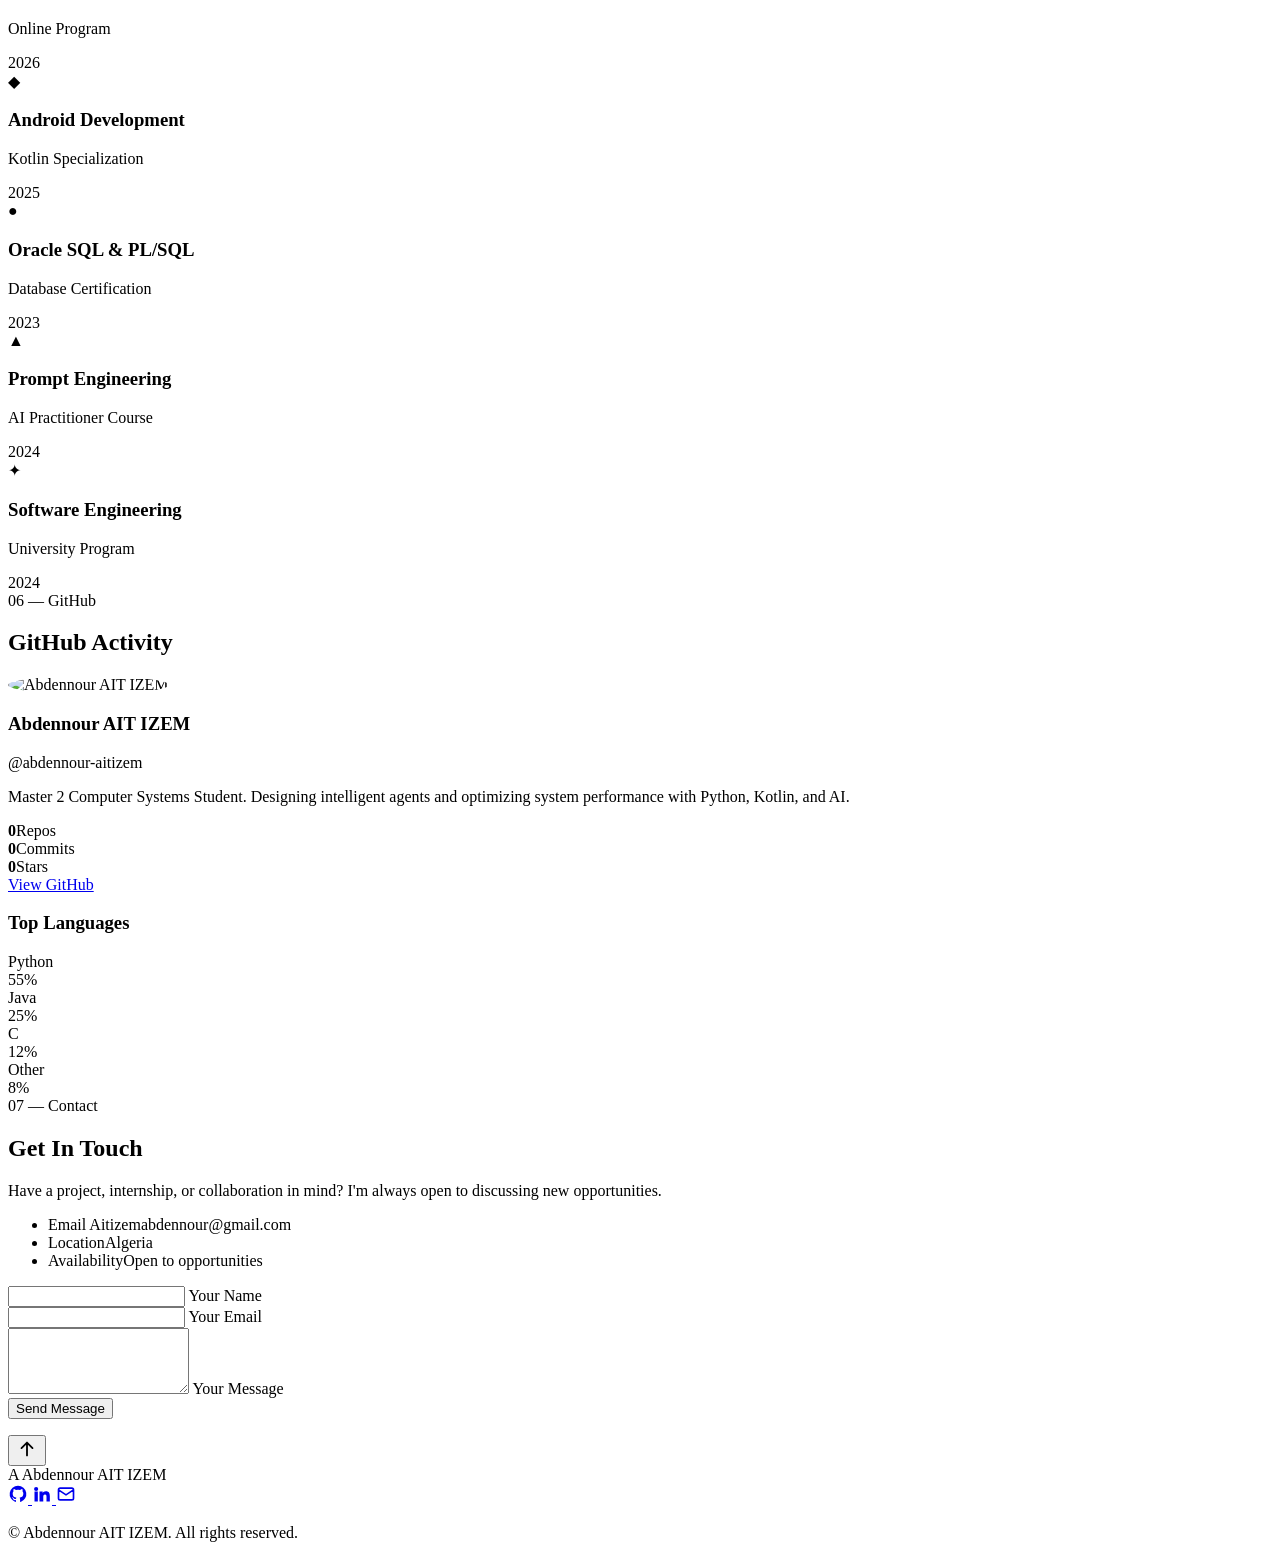
==== commit fe778878: "Tizi-magasin-App" ====
--- a/index.html
+++ b/index.html
@@ -234,15 +234,43 @@
             </div>
           </article>
 
+          <article class="project-card reveal" data-category="web android">
+            <div class="project-card__img">
+              <img src="/Tizi_Magasin_icon.png" alt="Tizi-Magasin App" width="100%" height="100%" style="object-fit: cover;">
+              <defs>
+                  <linearGradient id="g1" x1="0" y1="0" x2="1" y2="1">
+                    <stop offset="0" stop-color="#0ea5e9"/>
+                    <stop offset="1" stop-color="#6366f1"/>
+                  </linearGradient>
+                </defs>
+                <rect width="400" height="220" fill="url(#g1)"/>
+                <circle cx="200" cy="110" r="46" fill="rgba(255,255,255,.2)"/>
+                <circle cx="200" cy="110" r="30" fill="rgba(255,255,255,.3)"/>
+                <path d="M180 100v20l18 10" stroke="#fff" stroke-width="3" fill="none" stroke-linecap="round"/>
+              </svg>
+            </div>
+            <div class="project-card__body">
+              <h3 class="project-card__title" data-i18n="projects.p0Title">Tizi-Magasin-App</h3>
+              <p class="project-card__desc" data-i18n="projects.p0Desc">Plateforme de localisation et de gestion des commerces locaux à Tizi-Ouzou, facilitant la mise en relation entre commerçants et clients.</p>
+              <div class="project-card__tech">
+                <span>Flutter</span><span>Supabase</span><span>Dart</span><span>Maps API</span>
+              </div>
+              <div class="project-card__actions">
+                <a href="javascript:void(0)" class="btn btn--small btn--primary" data-i18n="projects.github">GitHub</a>
+                <a href="javascript:void(0)" class="btn btn--small btn--ghost" data-i18n="projects.liveDemo">Live Demo</a>
+              </div>
+            </div>
+          </article>
+
           <article class="project-card reveal" data-category="android web">
             <div class="project-card__img">
               <svg viewBox="0 0 400 220" preserveAspectRatio="xMidYMid slice" width="100%" height="100%"><defs><linearGradient id="g2" x1="0" y1="0" x2="1" y2="1"><stop offset="0" stop-color="#10b981"/><stop offset="1" stop-color="#0ea5e9"/></linearGradient></defs><rect width="400" height="220" fill="url(#g2)"/><rect x="150" y="60" width="100" height="100" rx="14" fill="rgba(255,255,255,.2)"/><circle cx="200" cy="95" r="14" fill="rgba(255,255,255,.35)"/><path d="M180 130h40" stroke="#fff" stroke-width="4" stroke-linecap="round"/></svg>
             </div>
             <div class="project-card__body">
-              <h3 class="project-card__title" data-i18n="projects.p2Title">Tizi-Magasin</h3>
+              <h3 class="project-card__title" data-i18n="projects.p2Title">Tizi-Magasin-Web</h3>
               <p class="project-card__desc" data-i18n="projects.p2Desc">A marketplace connecting Algerian artisans with customers, featuring search, messaging, and Firebase-backed profiles.</p>
               <div class="project-card__tech">
-                <span>JavaScript</span><span>Supbase</span><span>Maps</span>
+                <span>JavaScript</span><span>Supabase</span><span>Maps</span>
               </div>
               <div class="project-card__actions">
                 <a href="https://github.com/aitizemabdennour/Tizi-Magasin" class="btn btn--small btn--primary" data-i18n="projects.github" target="_blank">GitHub</a>
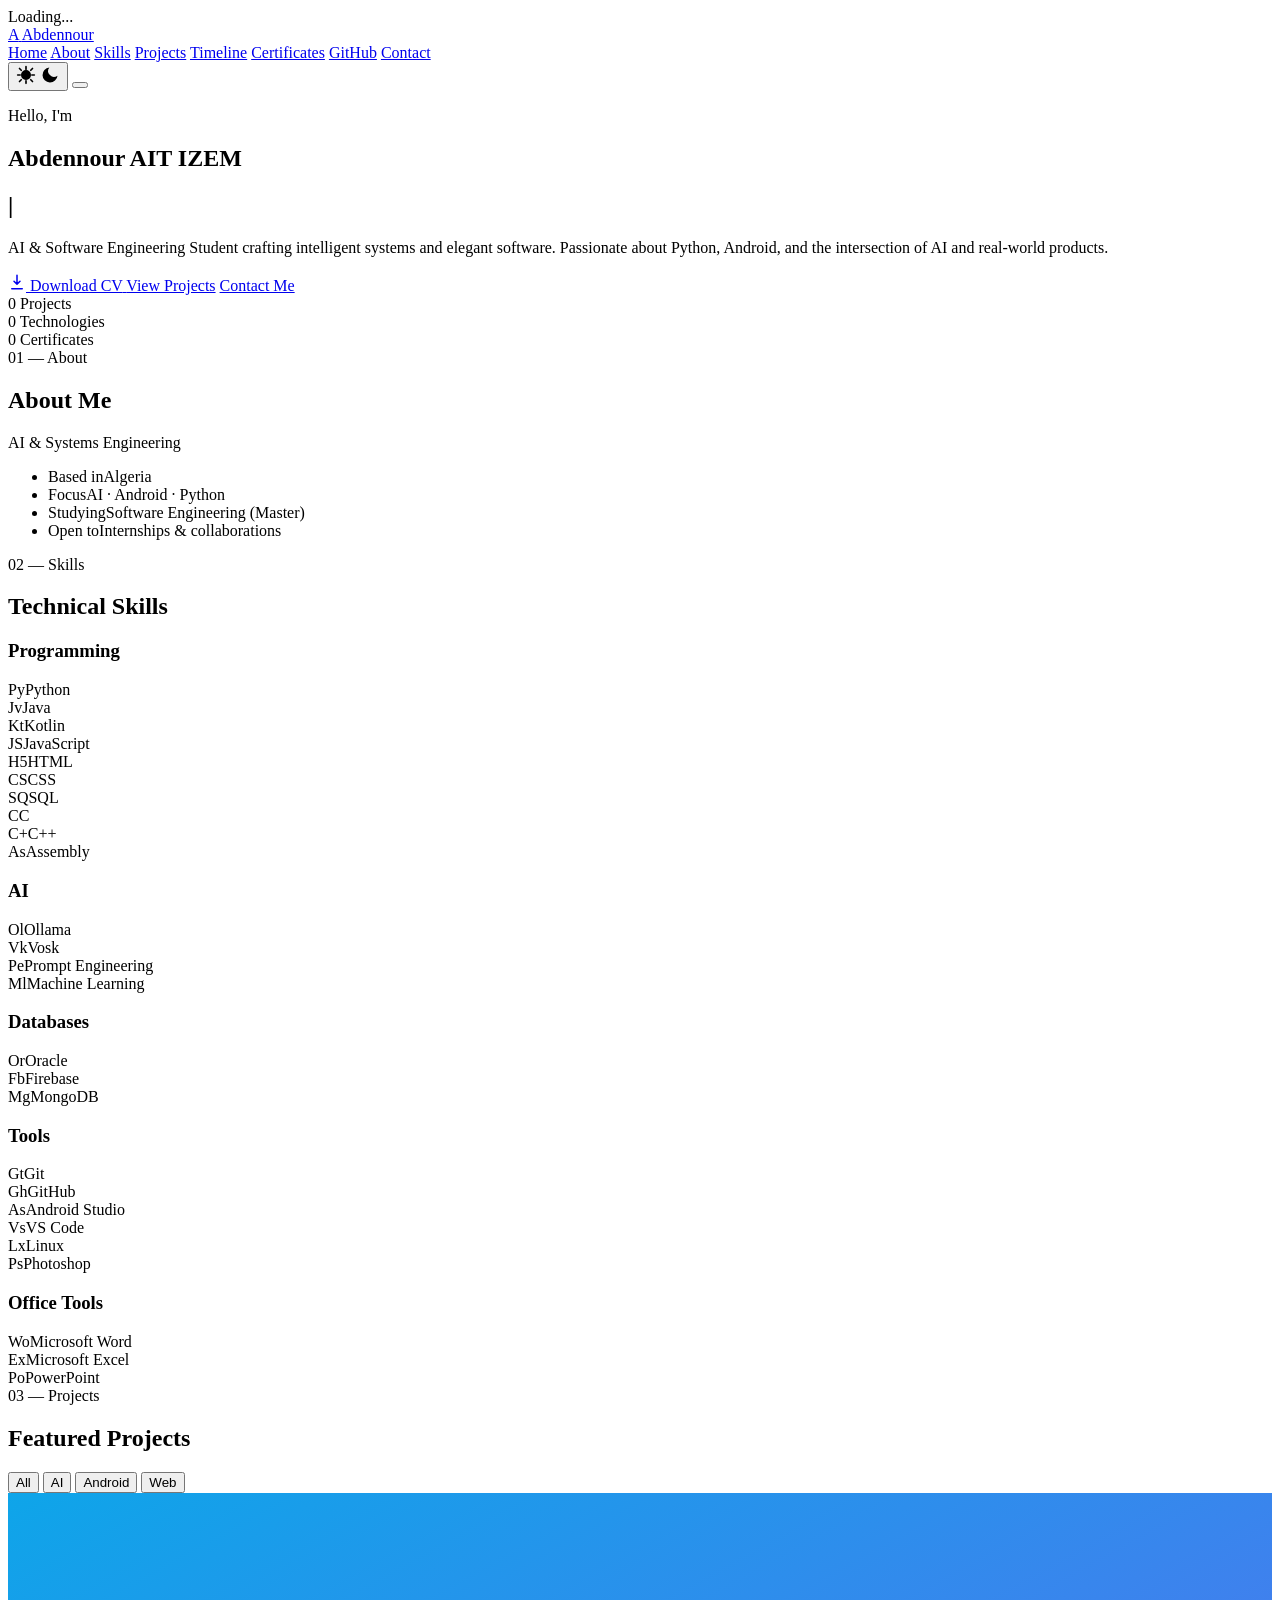
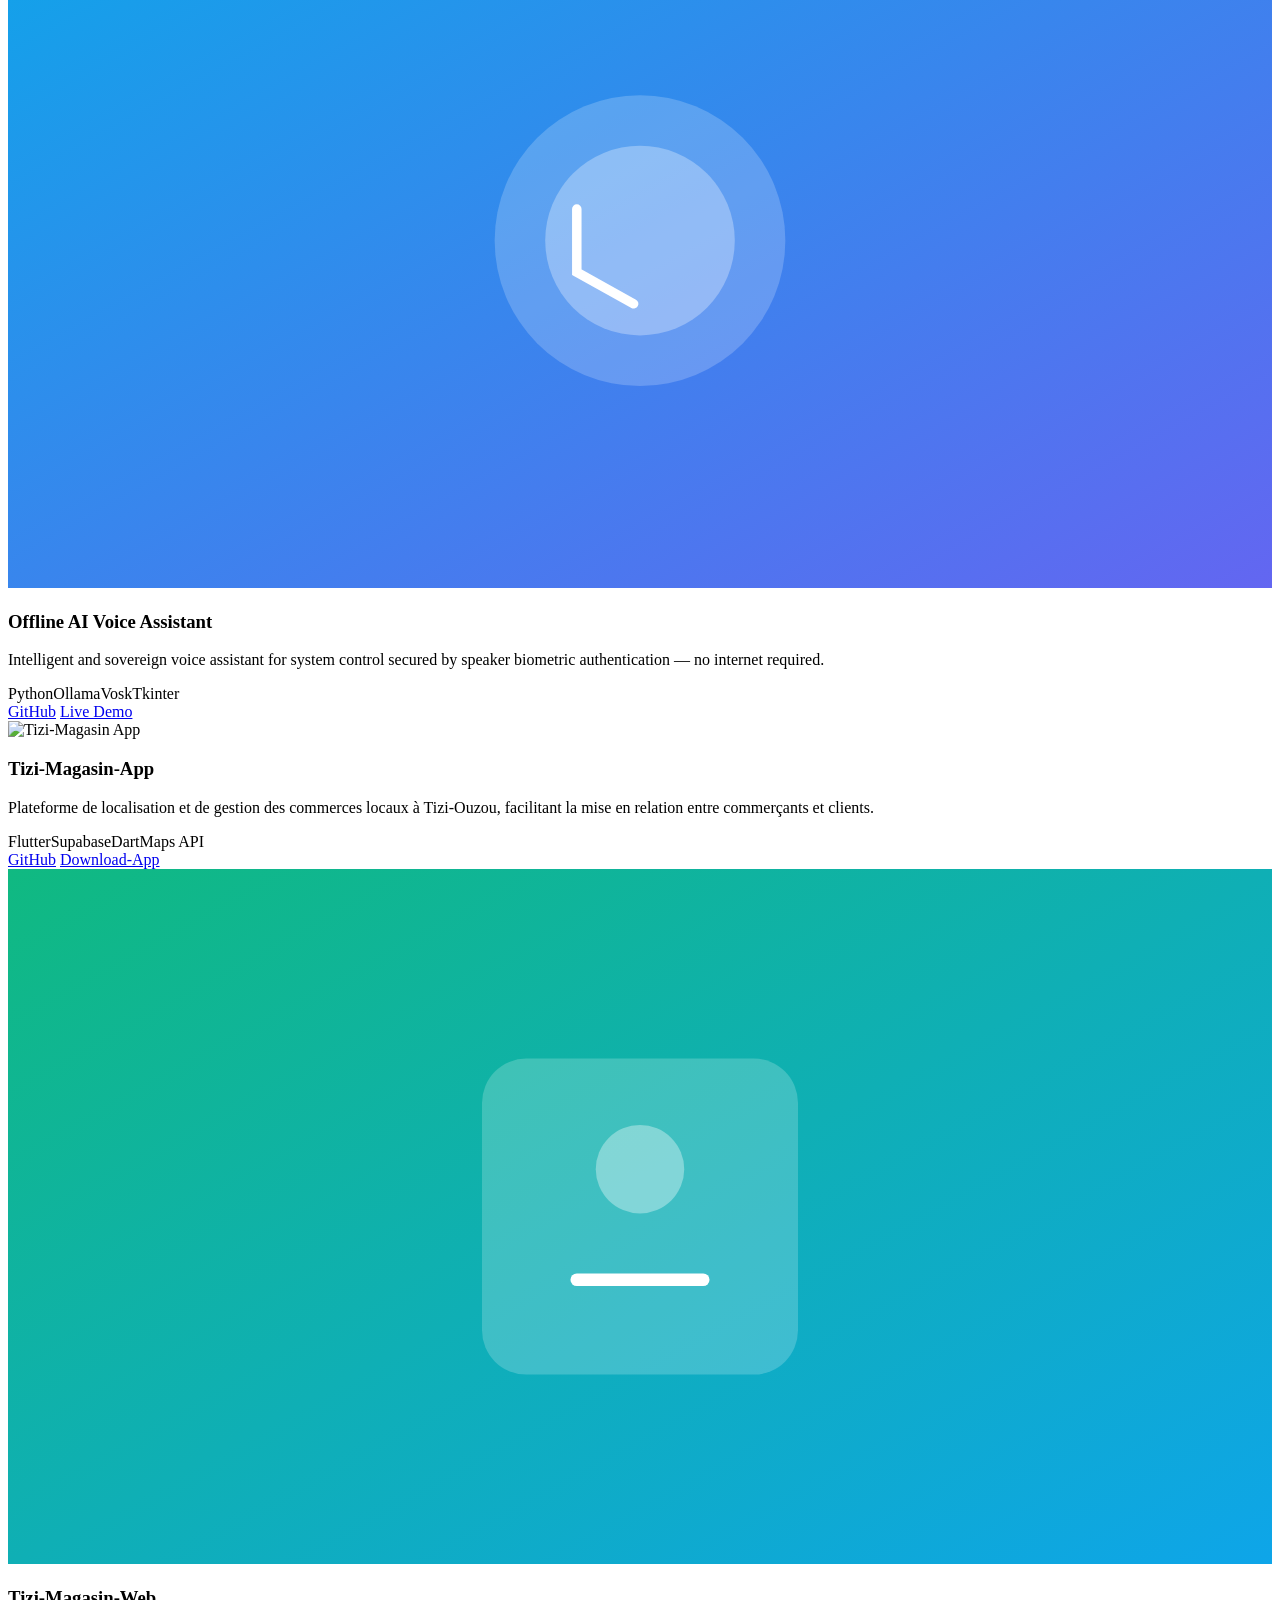
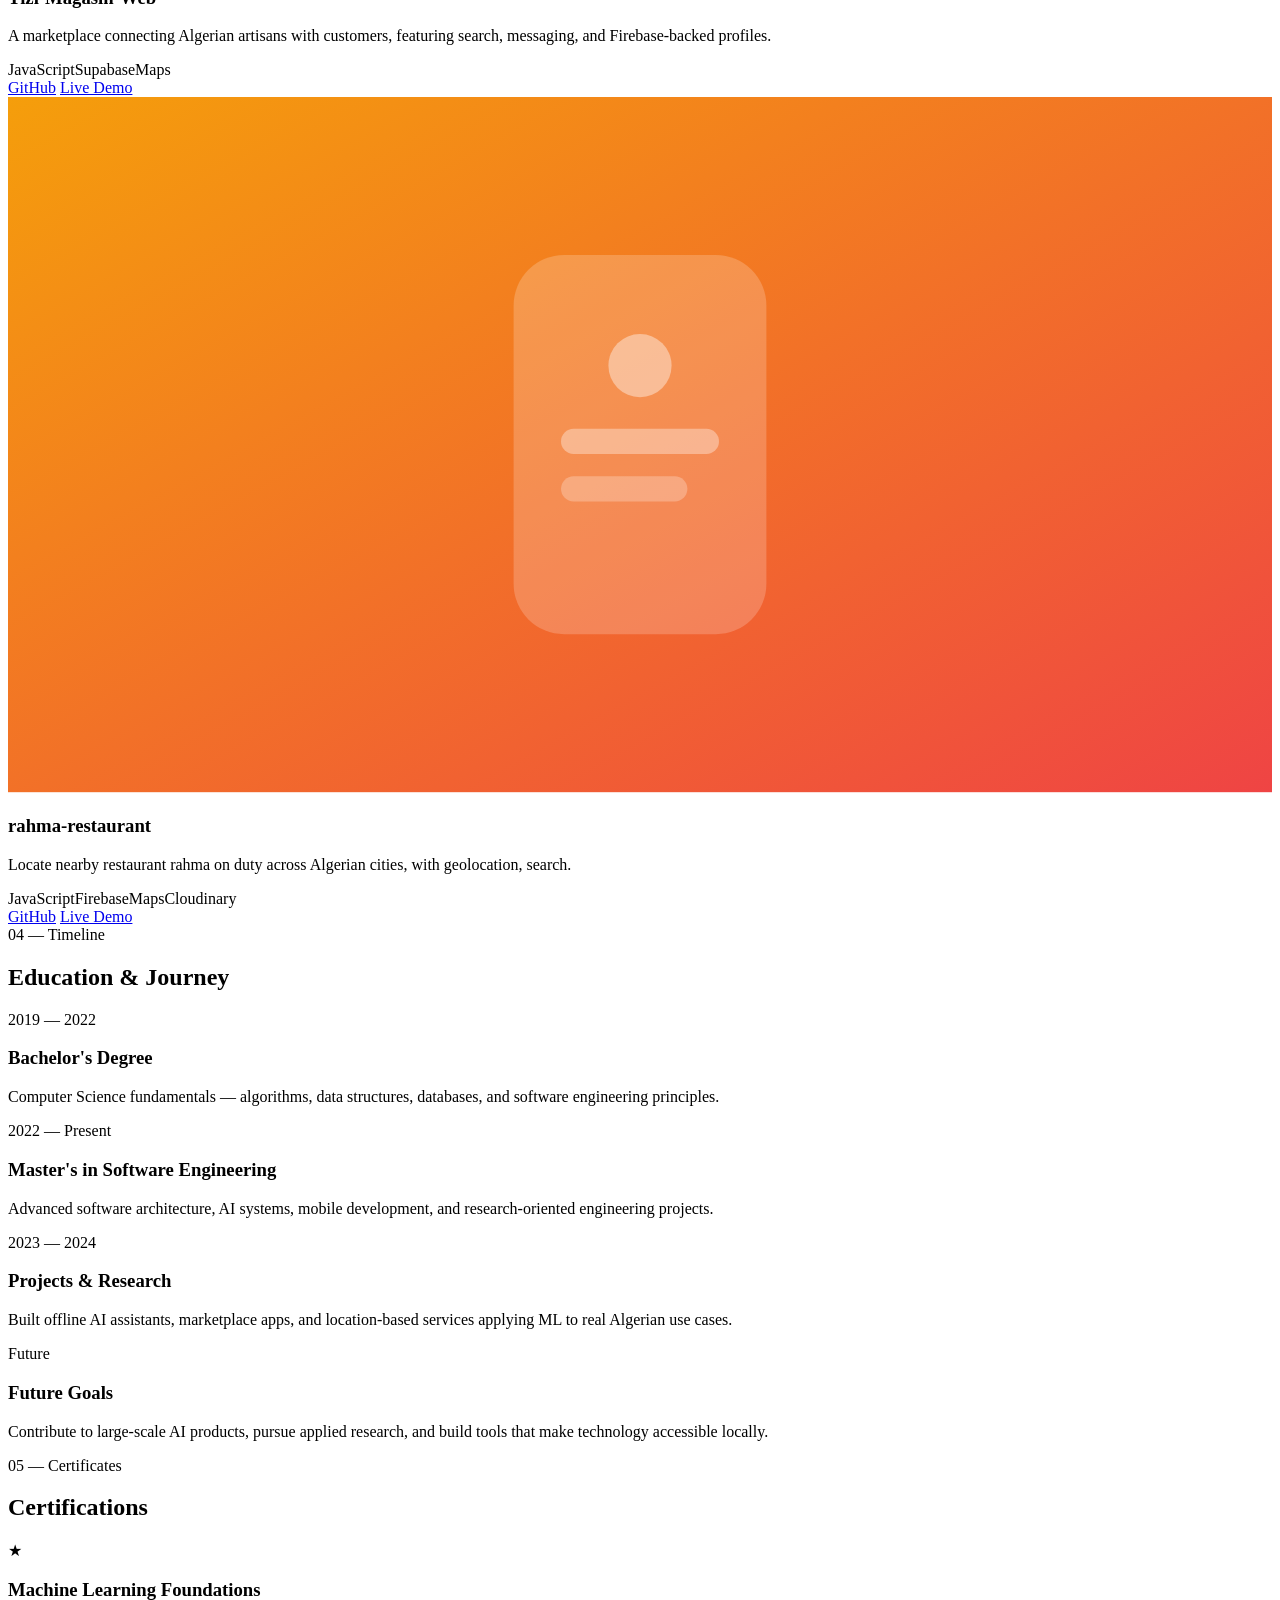
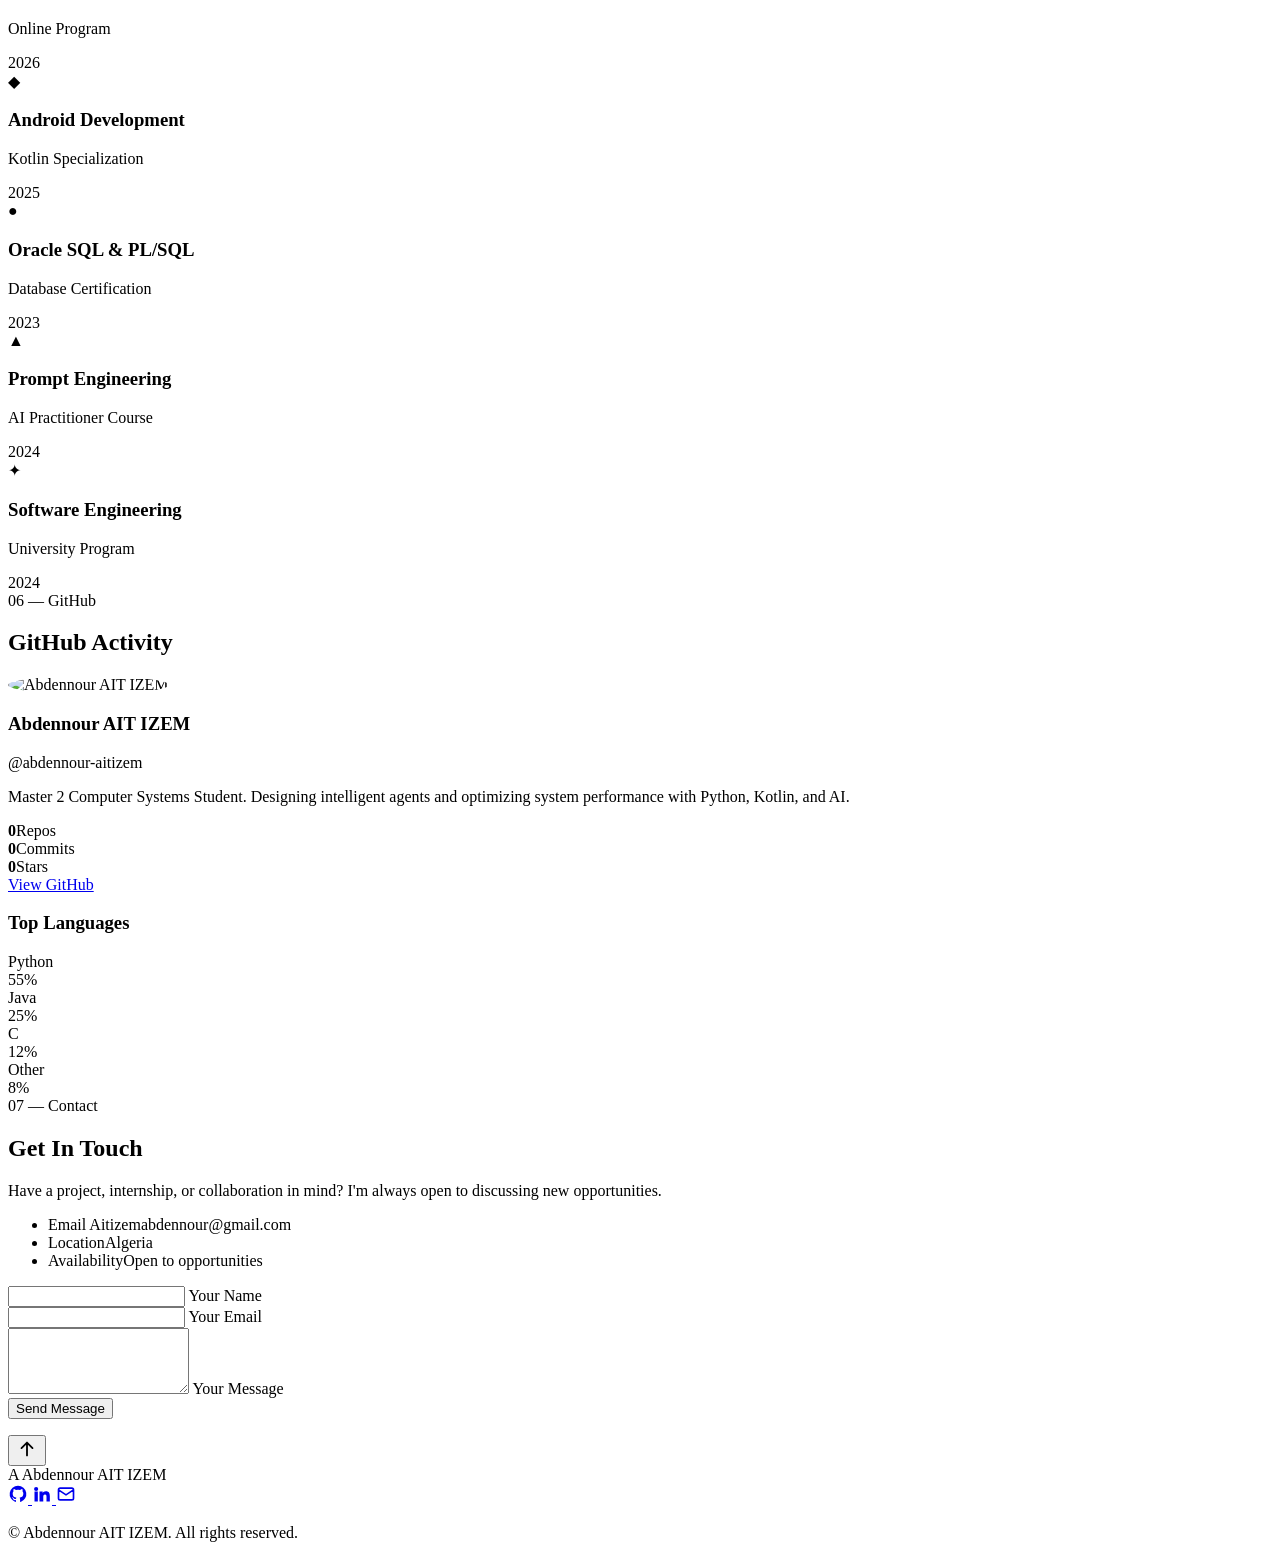
==== commit dc7d022b: "Tizi-magasin-App download" ====
--- a/index.html
+++ b/index.html
@@ -256,8 +256,8 @@
                 <span>Flutter</span><span>Supabase</span><span>Dart</span><span>Maps API</span>
               </div>
               <div class="project-card__actions">
-                <a href="javascript:void(0)" class="btn btn--small btn--primary" data-i18n="projects.github">GitHub</a>
-                <a href="javascript:void(0)" class="btn btn--small btn--ghost" data-i18n="projects.liveDemo">Live Demo</a>
+                <a href="https://github.com/aitizemabdennour/Tizi-Magasin" class="btn btn--small btn--primary" data-i18n="projects.github" target="_blank">GitHub</a>
+                <a href="https://github.com/aitizemabdennour/Tizi-Magasin-App/releases/latest/download/app-debug.apk" class="btn btn--small btn--ghost" data-i18n="projects.Download" target="_blank">Download-App</a>
               </div>
             </div>
           </article>
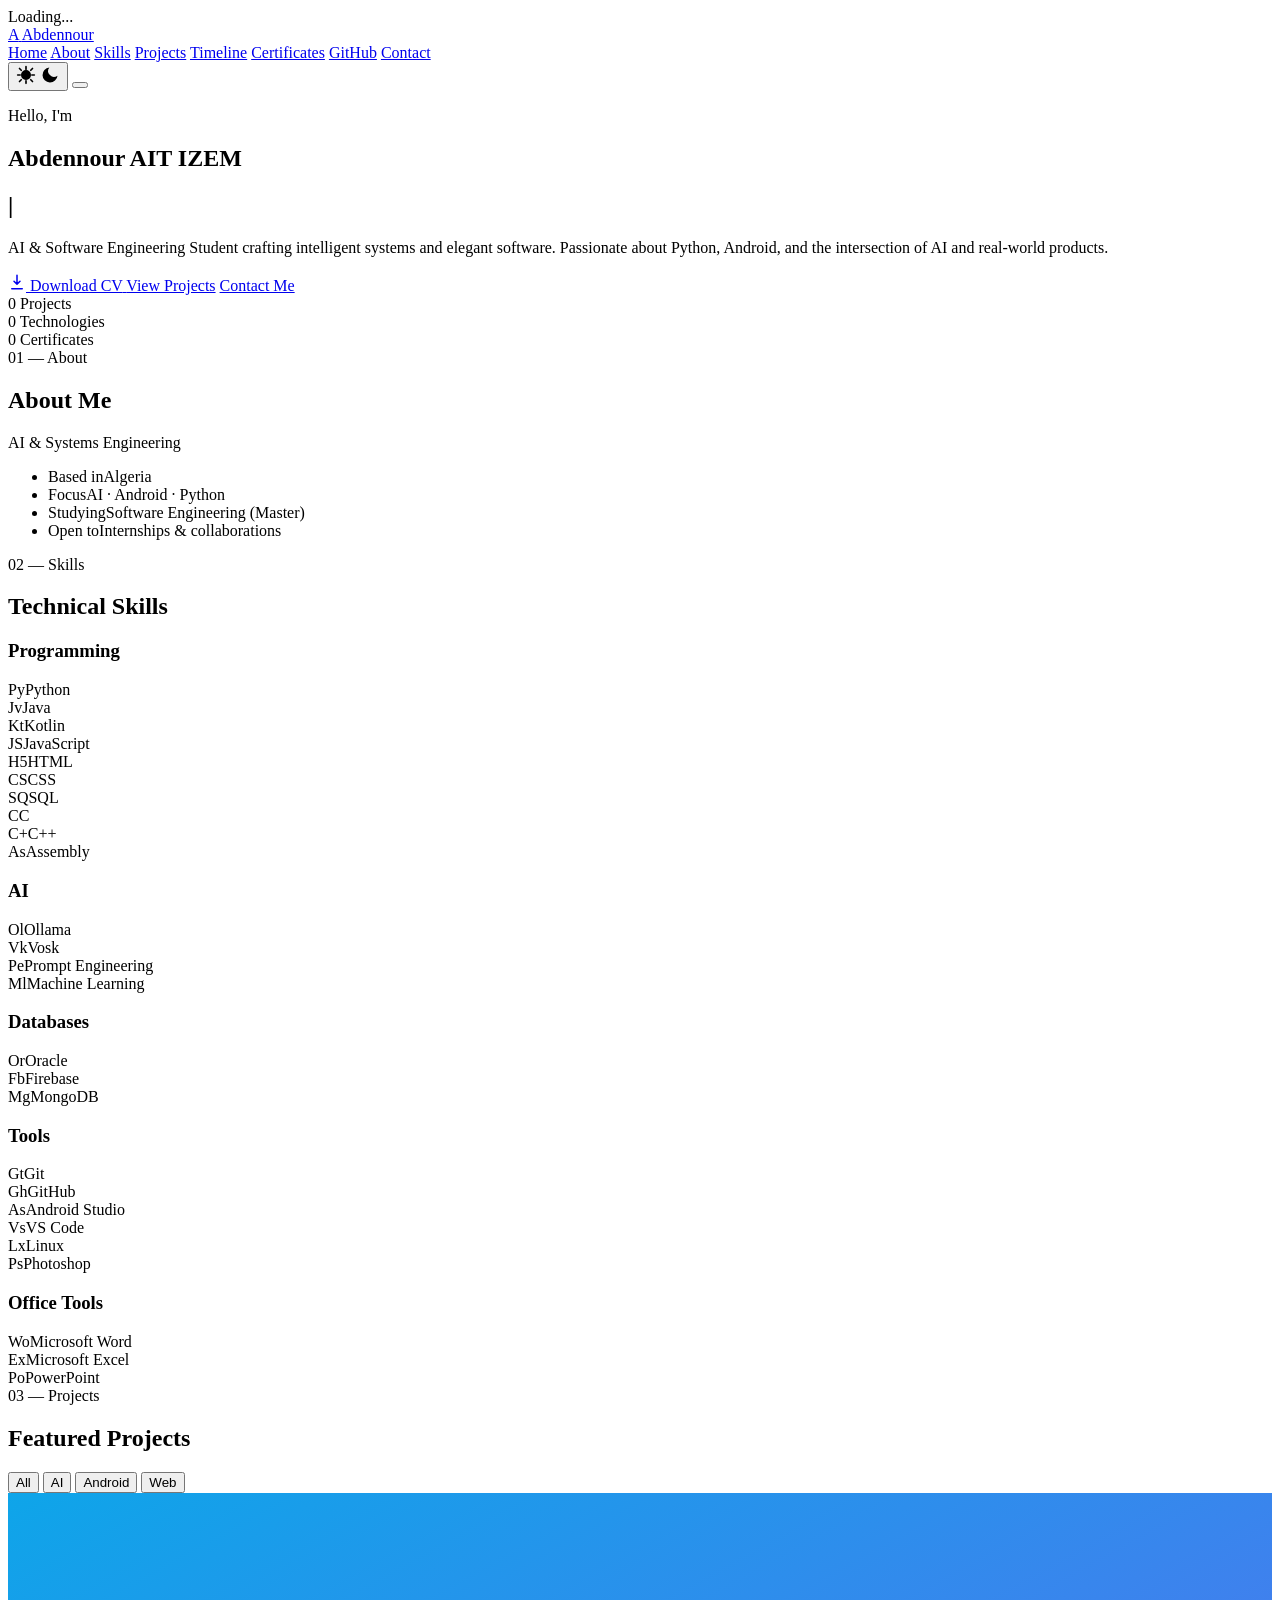
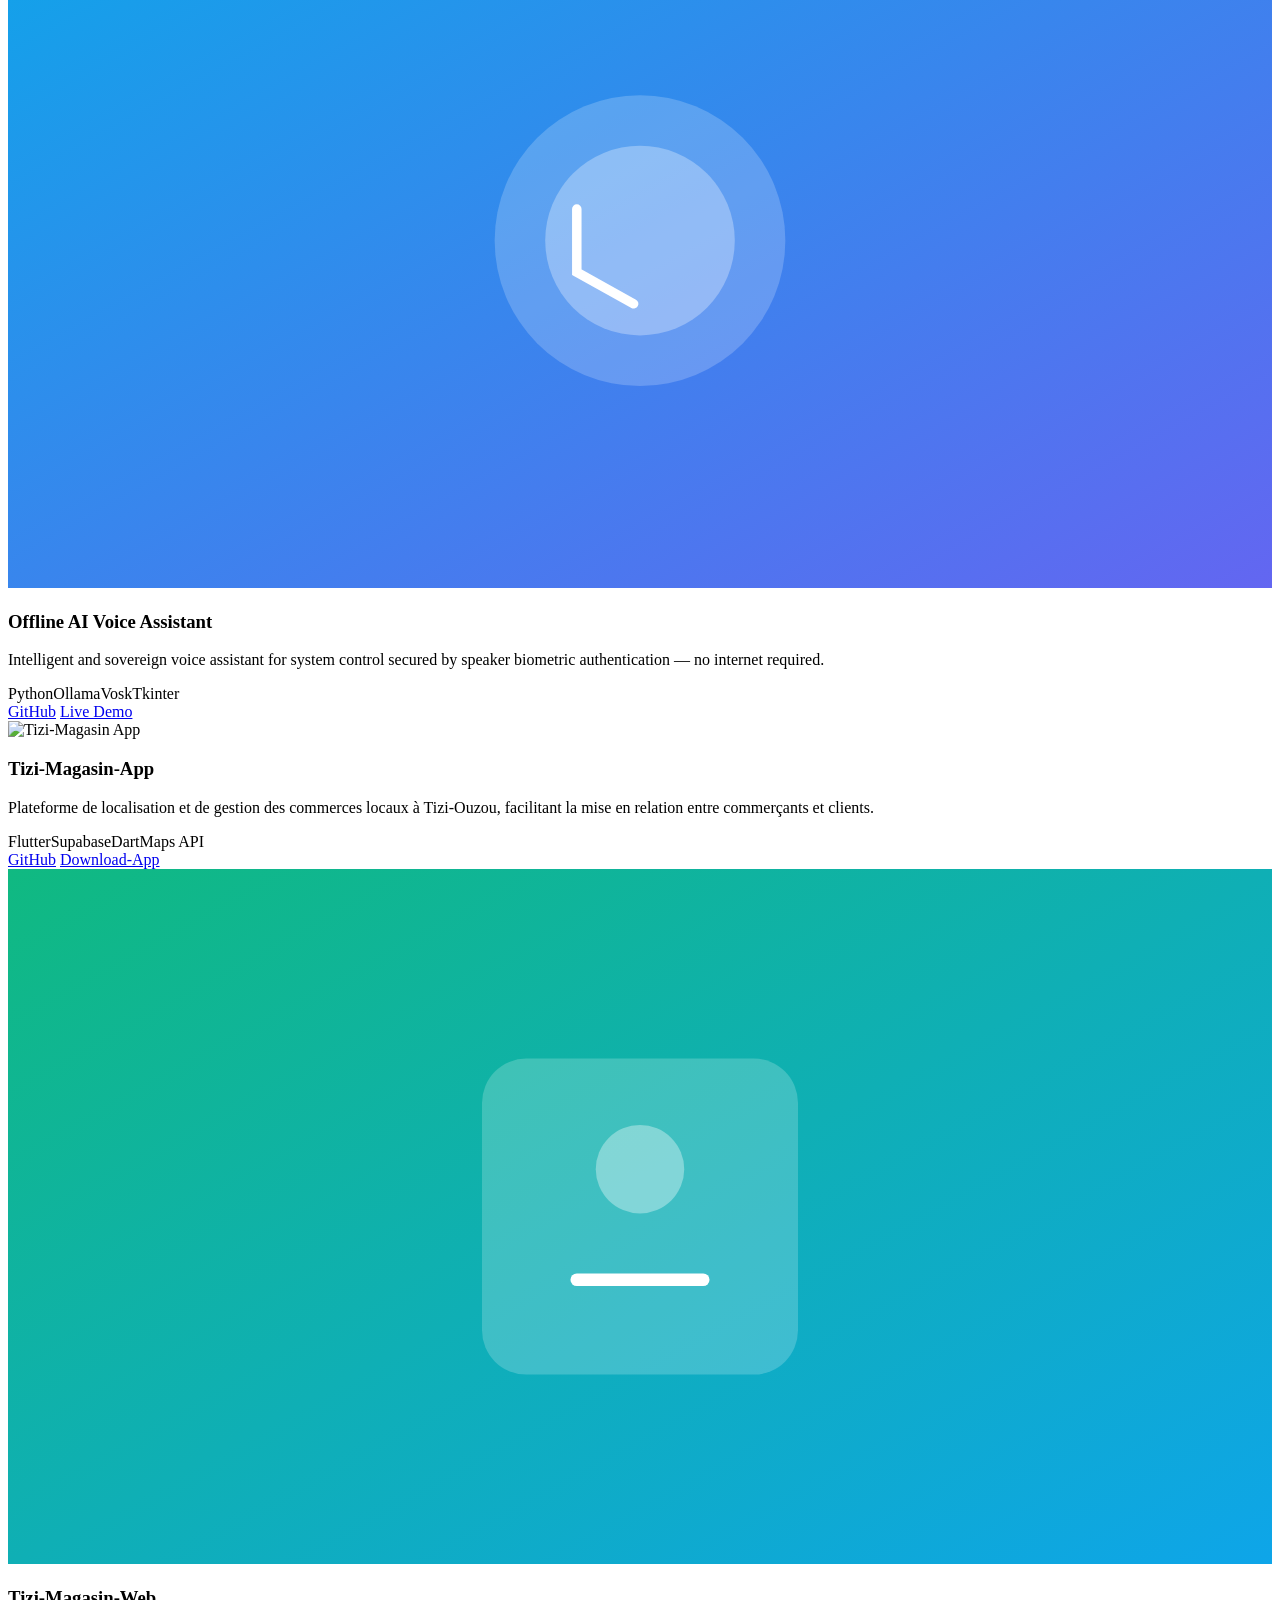
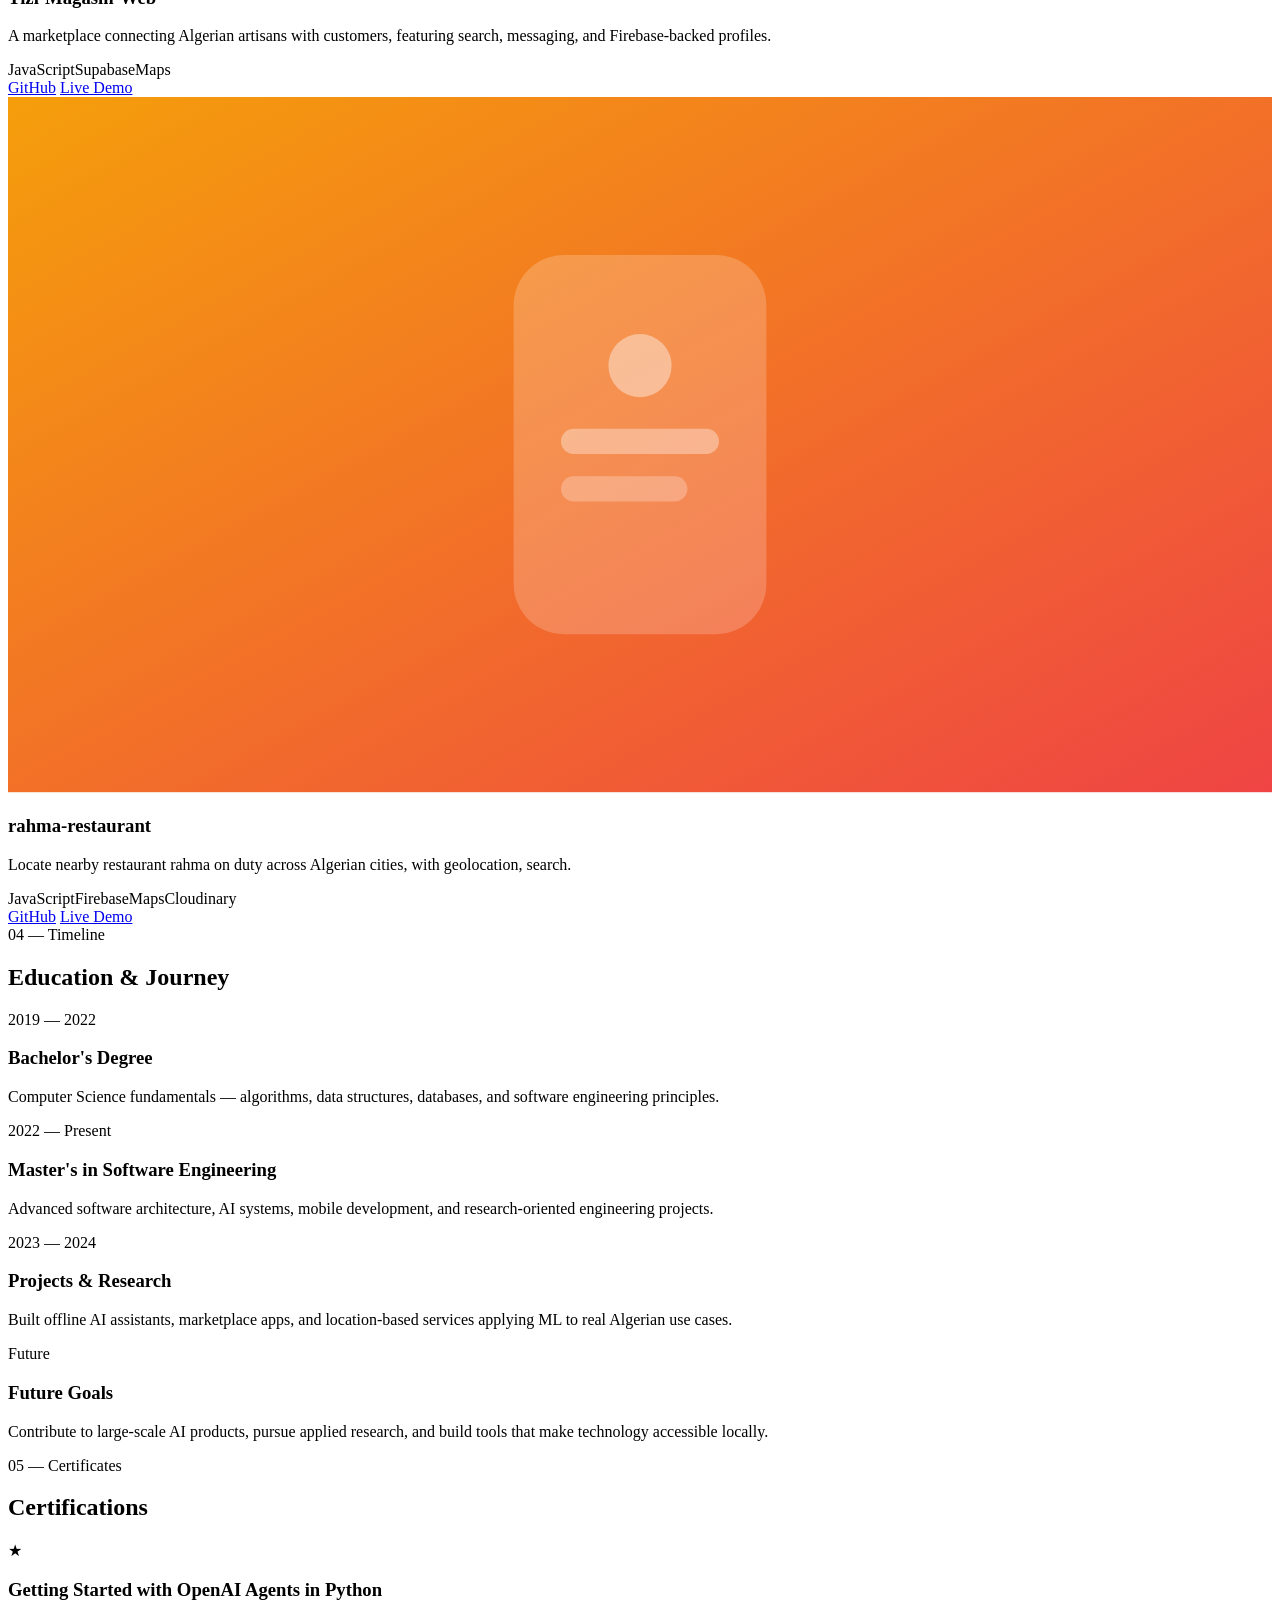
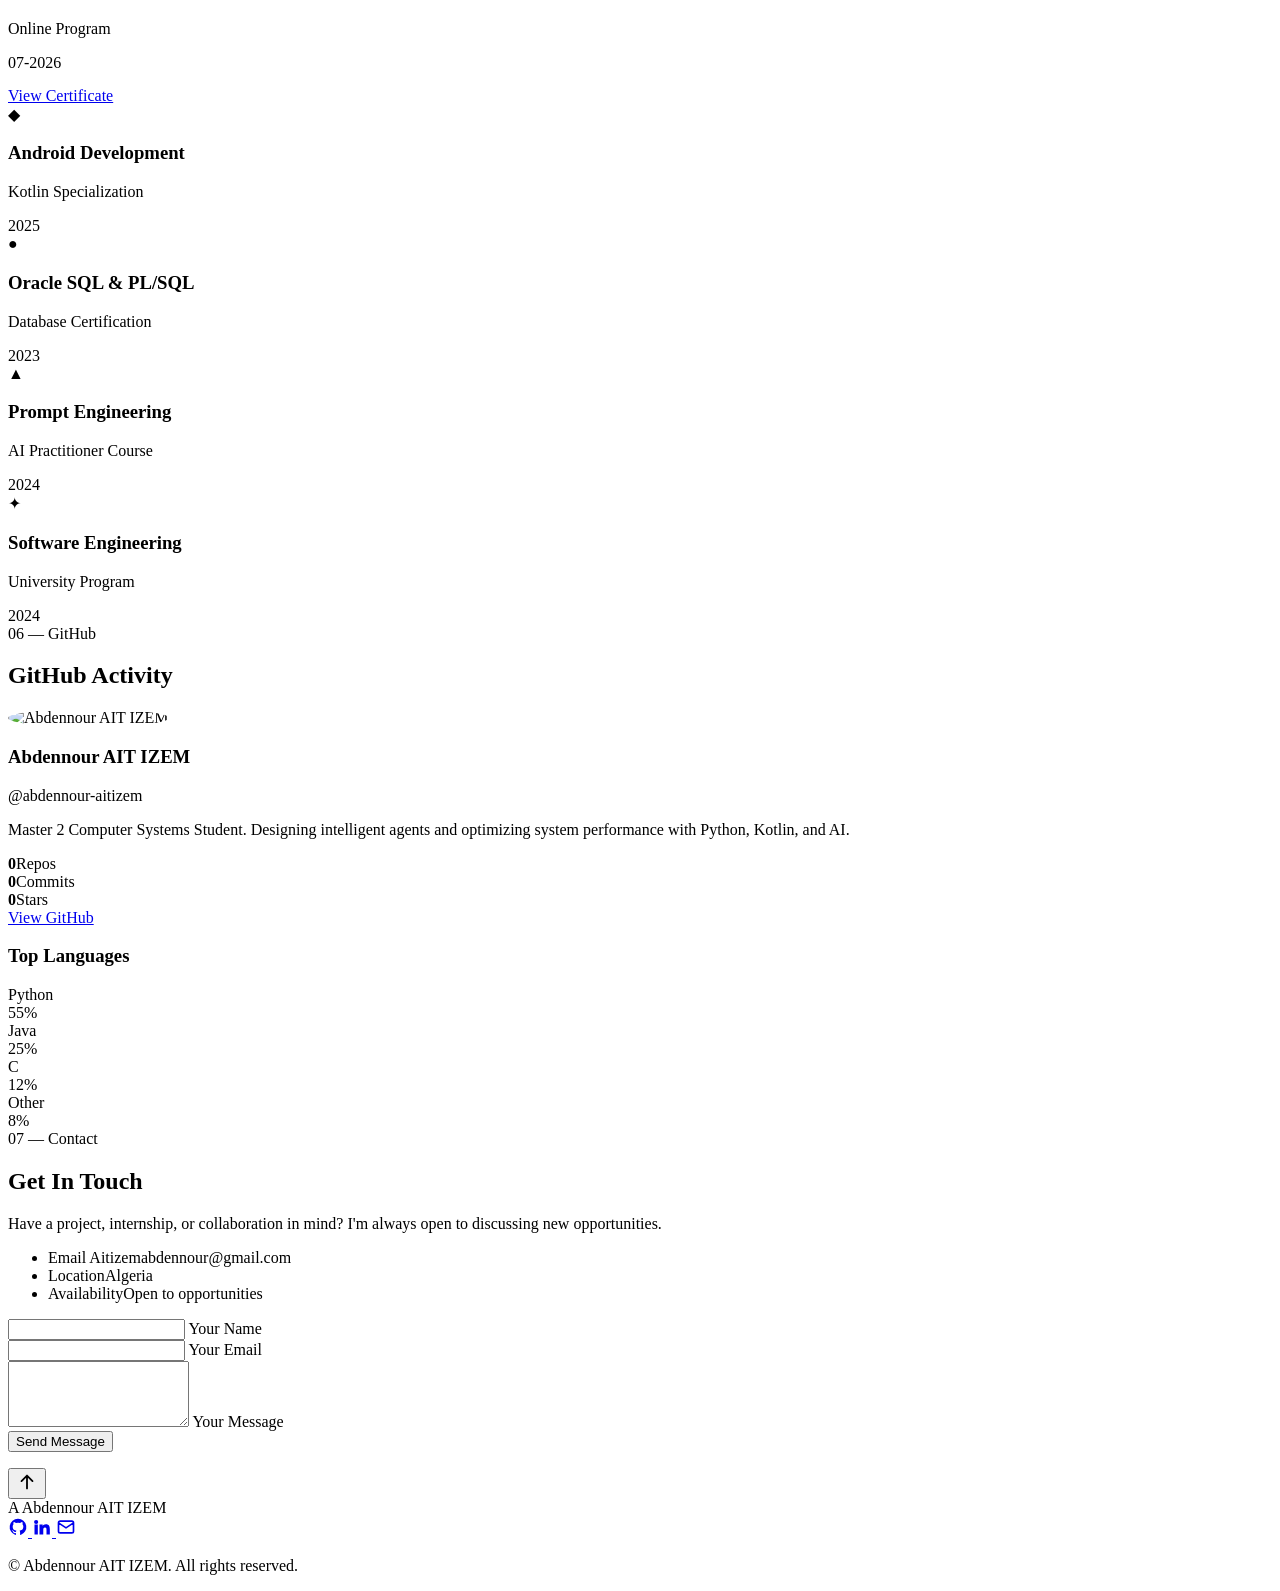
==== commit 58e6e38b: "add Certificate" ====
--- a/index.html
+++ b/index.html
@@ -257,7 +257,7 @@
               </div>
               <div class="project-card__actions">
                 <a href="https://github.com/aitizemabdennour/Tizi-Magasin" class="btn btn--small btn--primary" data-i18n="projects.github" target="_blank">GitHub</a>
-                <a href="https://github.com/aitizemabdennour/Tizi-Magasin-App/releases/latest/download/app-debug.apk" class="btn btn--small btn--ghost" data-i18n="projects.Download" target="_blank">Download-App</a>
+                <a href="https://github.com/aitizemabdennour/Tizi-Magasin-App/releases/latest/download/app-debug.apk" class="btn btn--small btn--ghost" data-i18n="projects.download" target="_blank">Download-App</a>
               </div>
             </div>
           </article>
@@ -354,9 +354,12 @@
         <div class="certificates">
           <div class="cert reveal">
             <div class="cert__icon">★</div>
-            <h3 class="cert__title" data-i18n="certificates.c1Title">Machine Learning Foundations</h3>
+            <h3 class="cert__title" data-i18n="certificates.c1Title">Getting Started with OpenAI Agents in Python</h3>
             <p class="cert__issuer" data-i18n="certificates.c1Issuer">Online Program</p>
-            <span class="cert__year">2026</span>
+            <span class="cert__year">07-2026</span>
+            <div style="margin-top: 15px;">
+              <a href="./openai-agents-certificate.pdf" target="_blank" class="btn btn--small btn--ghost" data-i18n="certificates.viewCert">View Certificate</a>
+            </div>
           </div>
           <div class="cert reveal">
             <div class="cert__icon">◆</div>
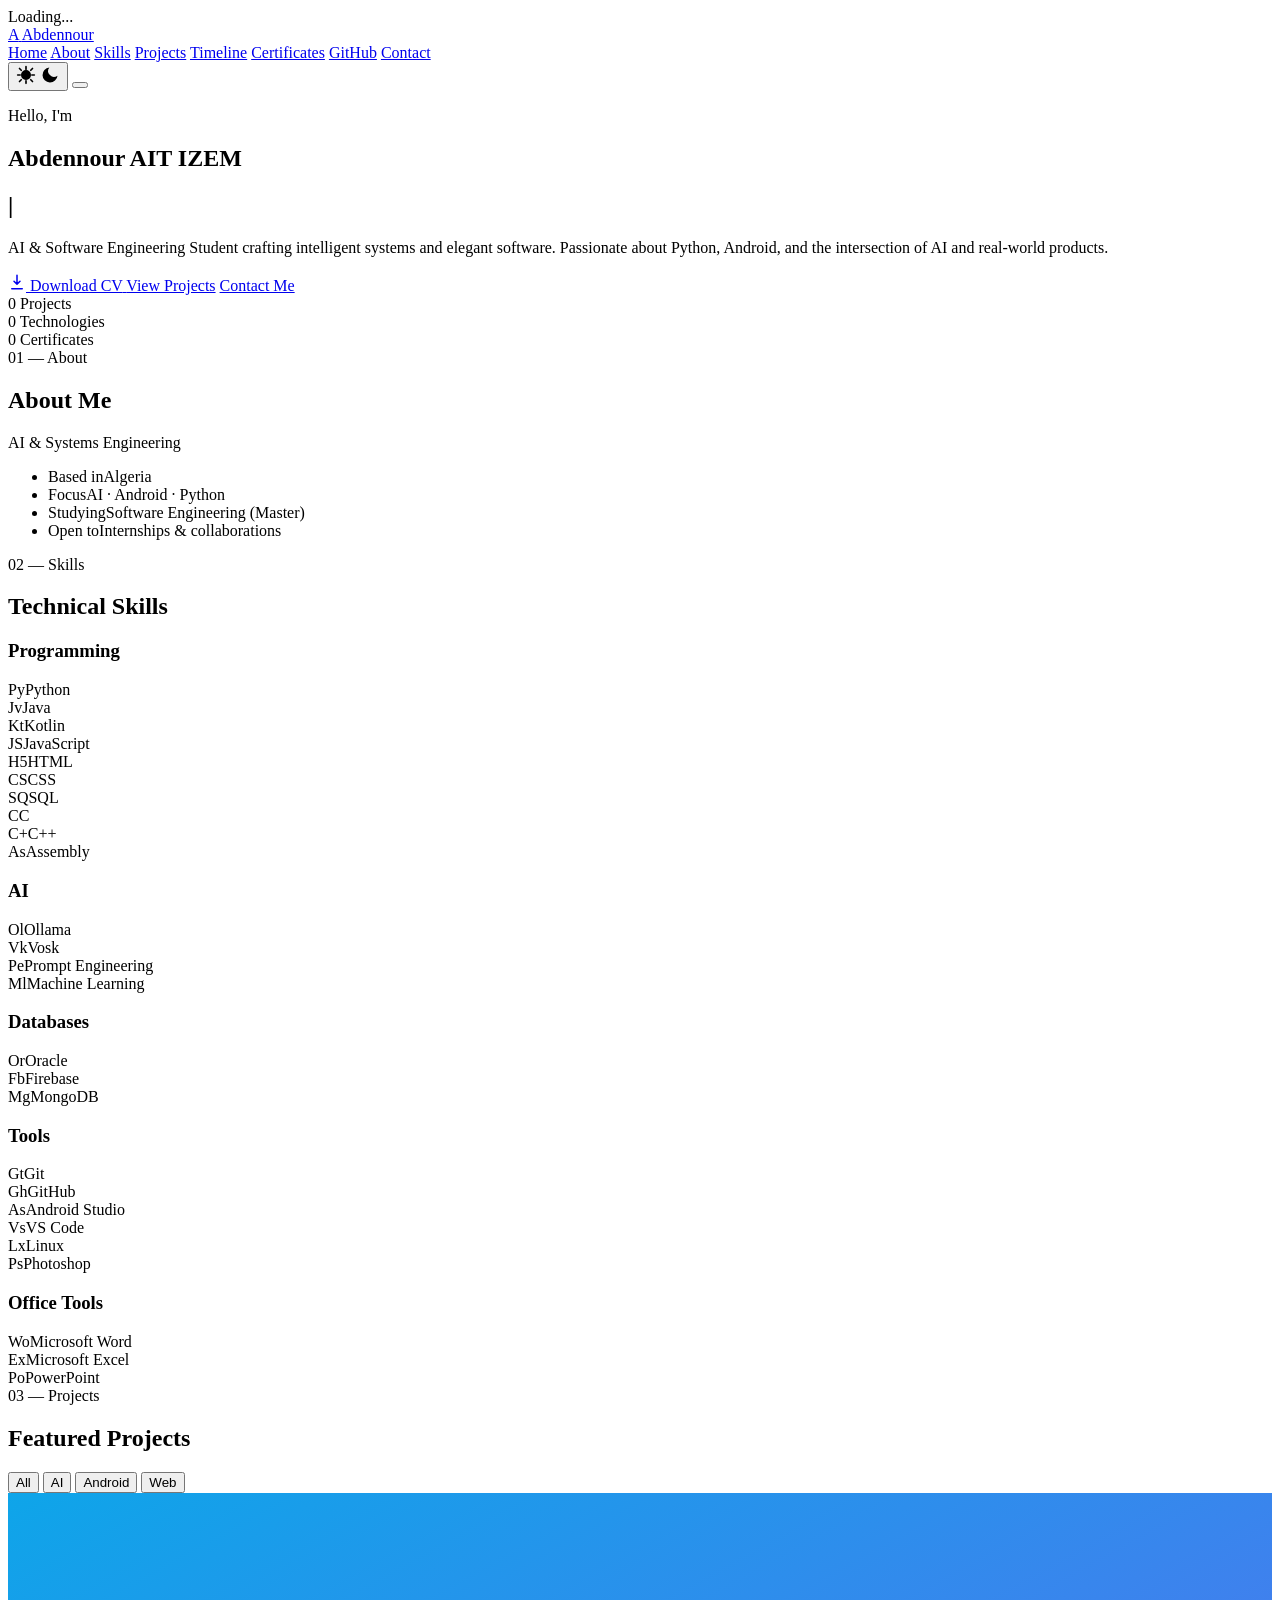
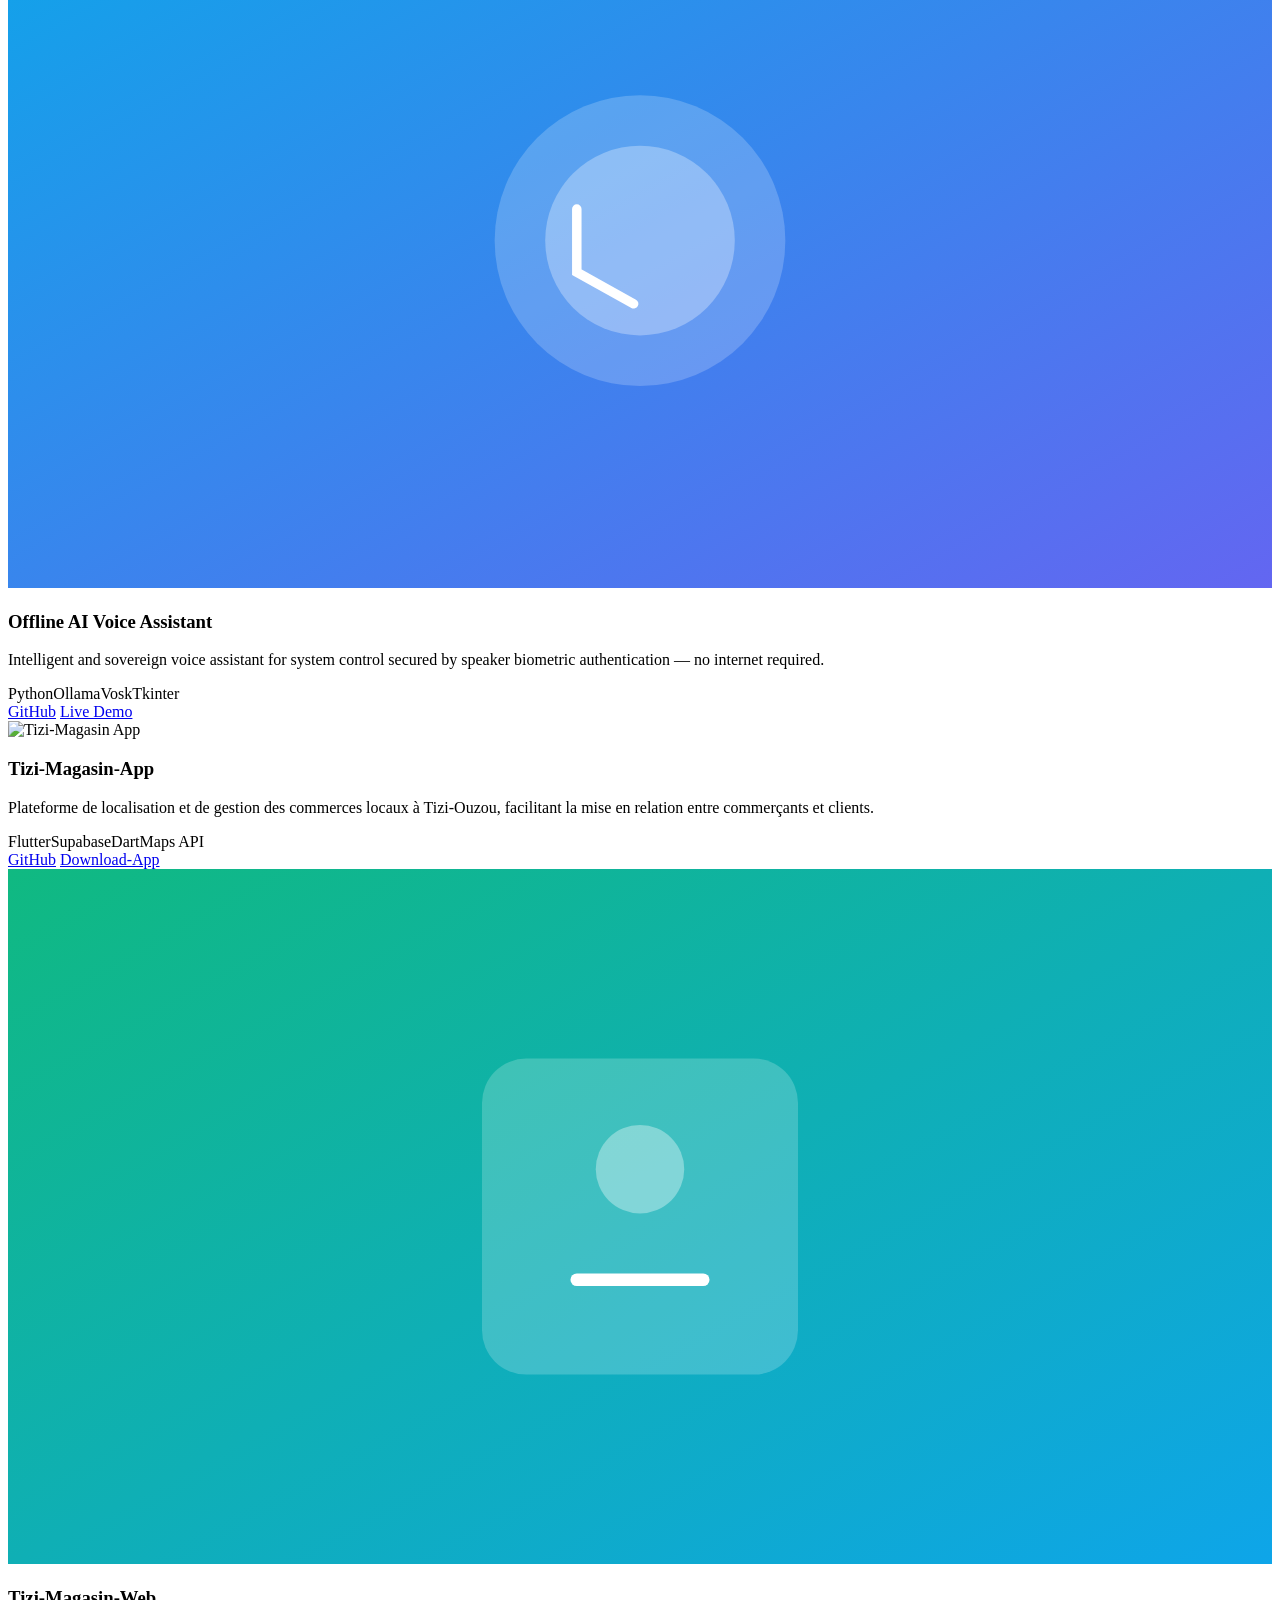
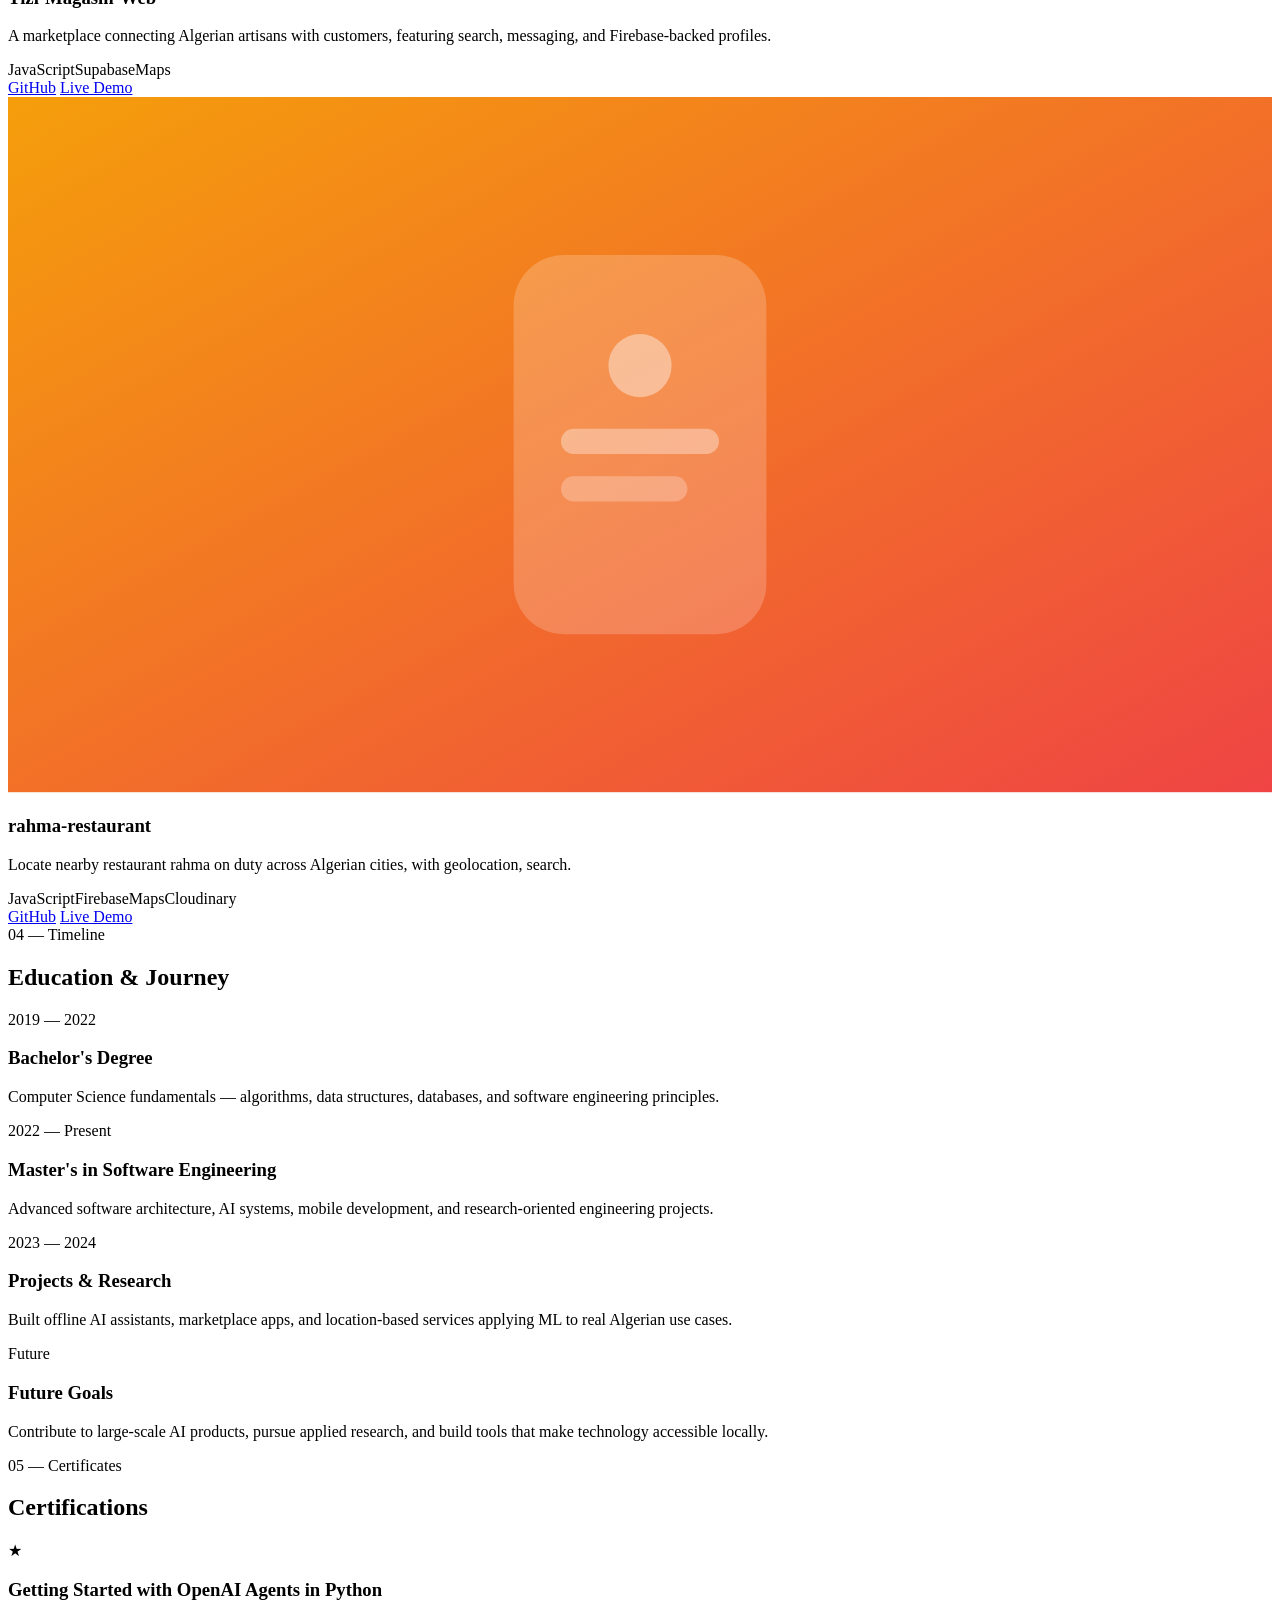
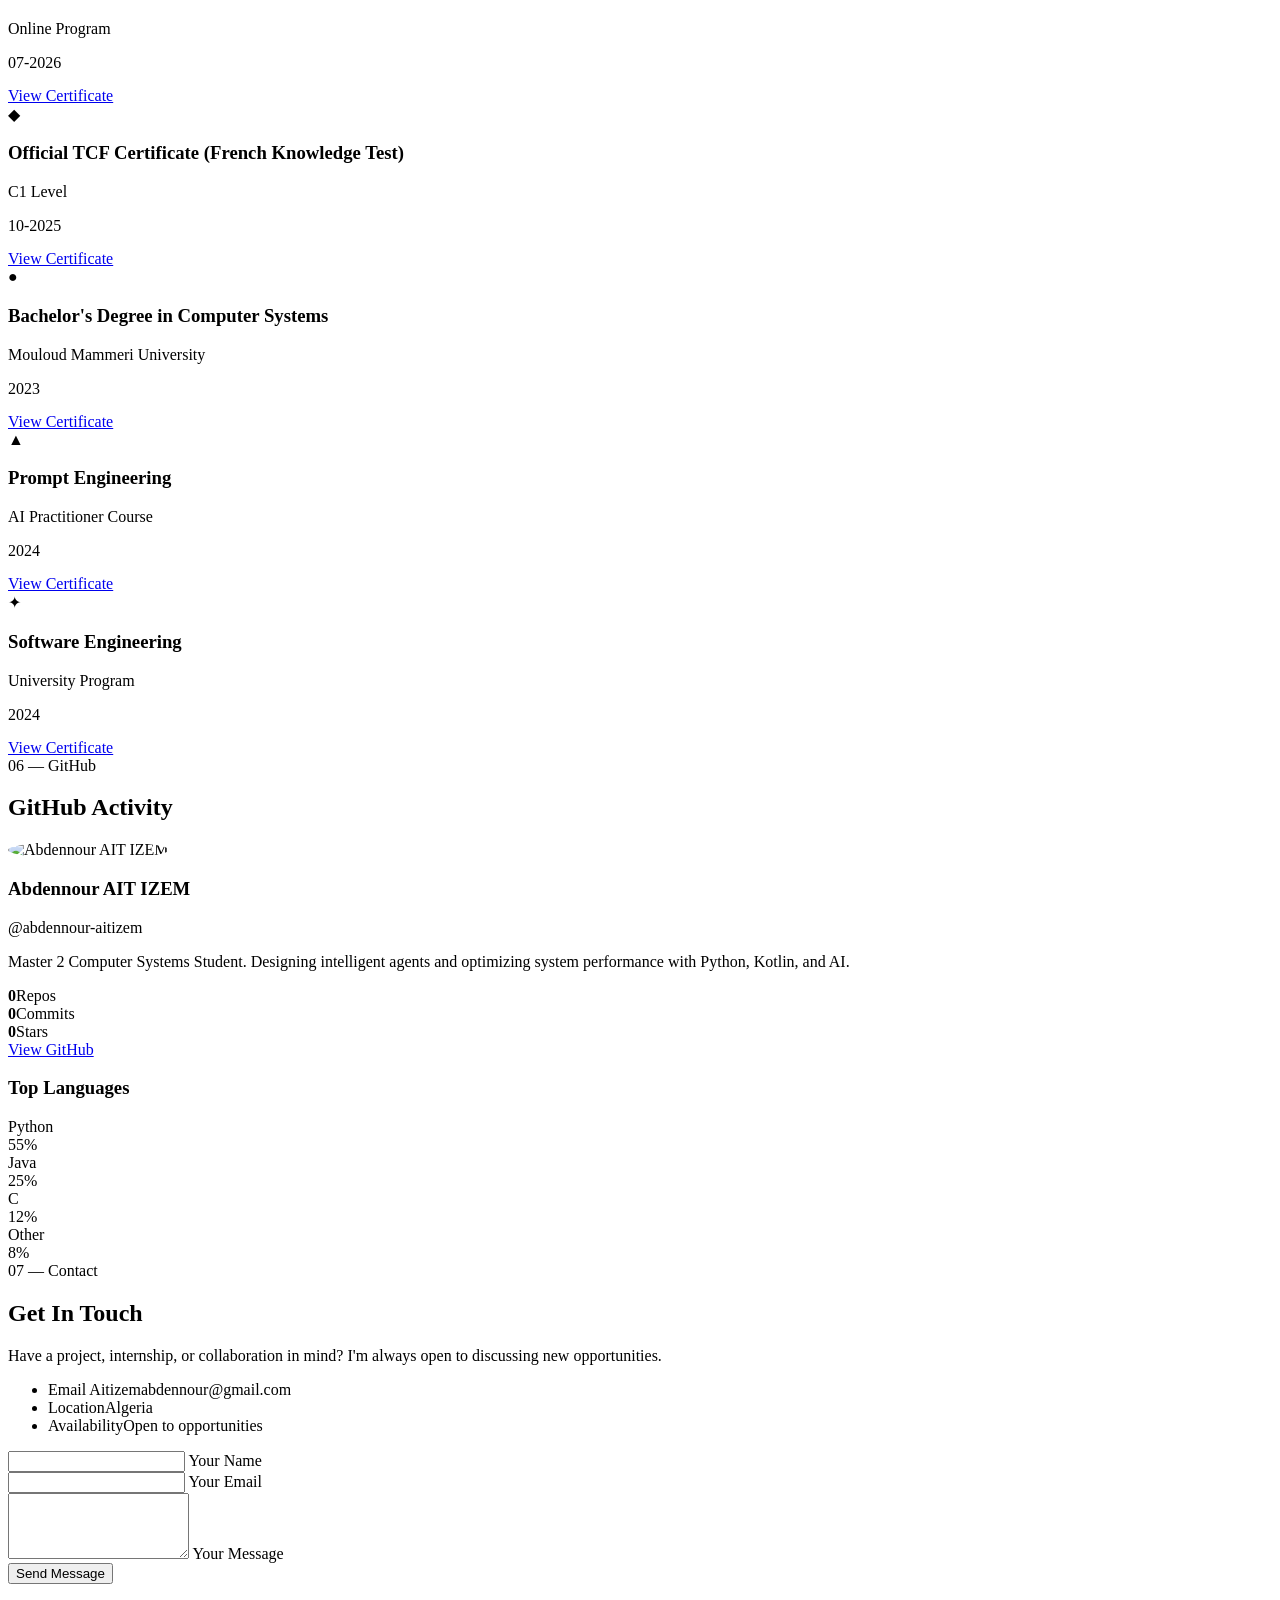
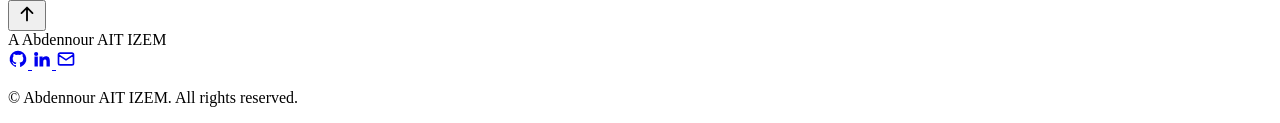
==== commit bee2494e: "add Certificate" ====
--- a/index.html
+++ b/index.html
@@ -87,11 +87,11 @@
 
           <div class="hero__stats reveal">
             <div class="stat">
-              <span class="stat__num" data-count="3">0</span>
+              <span class="stat__num" data-count="4">0</span>
               <span class="stat__label" data-i18n="hero.statProjects">Projects</span>
             </div>
             <div class="stat">
-              <span class="stat__num" data-count="12">0</span>
+              <span class="stat__num" data-count="26">0</span>
               <span class="stat__label" data-i18n="hero.statTechnologies">Technologies</span>
             </div>
             <div class="stat">
@@ -363,27 +363,39 @@
           </div>
           <div class="cert reveal">
             <div class="cert__icon">◆</div>
-            <h3 class="cert__title" data-i18n="certificates.c2Title">Android Development</h3>
-            <p class="cert__issuer" data-i18n="certificates.c2Issuer">Kotlin Specialization</p>
-            <span class="cert__year">2025</span>
+            <h3 class="cert__title" data-i18n="certificates.c2Title">Official TCF Certificate (French Knowledge Test)</h3>
+            <p class="cert__issuer" data-i18n="certificates.c2Issuer">C1 Level</p>
+            <span class="cert__year">10-2025</span>
+            <div style="margin-top: 15px;">
+              <a href="./TCF_AIT_IZEM_Abdennour.pdf" target="_blank" class="btn btn--small btn--ghost" data-i18n="certificates.viewCert">View Certificate</a>
+            </div>
           </div>
           <div class="cert reveal">
             <div class="cert__icon">●</div>
-            <h3 class="cert__title" data-i18n="certificates.c3Title">Oracle SQL &amp; PL/SQL</h3>
-            <p class="cert__issuer" data-i18n="certificates.c3Issuer">Database Certification</p>
+            <h3 class="cert__title" data-i18n="certificates.c3Title">Bachelor's Degree in Computer Systems</h3>
+            <p class="cert__issuer" data-i18n="certificates.c3Issuer">Mouloud Mammeri University</p>
             <span class="cert__year">2023</span>
+            <div style="margin-top: 15px;">
+              <a href="javascript:voide(0)" class="btn btn--small btn--ghost" data-i18n="certificates.viewCert">View Certificate</a>
+            </div>
           </div>
           <div class="cert reveal">
             <div class="cert__icon">▲</div>
             <h3 class="cert__title" data-i18n="certificates.c4Title">Prompt Engineering</h3>
             <p class="cert__issuer" data-i18n="certificates.c4Issuer">AI Practitioner Course</p>
             <span class="cert__year">2024</span>
+            <div style="margin-top: 15px;">
+              <a href="javascript:voide(0)" class="btn btn--small btn--ghost" data-i18n="certificates.viewCert">View Certificate</a>
+            </div>
           </div>
           <div class="cert reveal">
             <div class="cert__icon">✦</div>
             <h3 class="cert__title" data-i18n="certificates.c5Title">Software Engineering</h3>
             <p class="cert__issuer" data-i18n="certificates.c5Issuer">University Program</p>
             <span class="cert__year">2024</span>
+            <div style="margin-top: 15px;">
+              <a href="javascript:voide(0)" class="btn btn--small btn--ghost" data-i18n="certificates.viewCert">View Certificate</a>
+            </div>
           </div>
         </div>
       </section>
@@ -404,9 +416,9 @@
             <p class="github__handle">@abdennour-aitizem</p>
             <p class="github__bio" data-i18n="github.bio">Master 2 Computer Systems Student. Designing intelligent agents and optimizing system performance with Python, Kotlin, and AI.</p>
             <div class="github__stats">
-              <div><strong data-count="3">0</strong><span data-i18n="github.repos">Repos</span></div>
+              <div><strong data-count="4">0</strong><span data-i18n="github.repos">Repos</span></div>
               <div><strong data-count="48">0</strong><span data-i18n="github.commits">Commits</span></div>
-              <div><strong data-count="12">0</strong><span data-i18n="github.stars">Stars</span></div>
+              <div><strong data-count="1">0</strong><span data-i18n="github.stars">Stars</span></div>
             </div>
             <a href="https://github.com/aitizemabdennour" class="btn btn--primary" data-i18n="github.viewGithub" target="_blank">View GitHub</a>
           </div>
